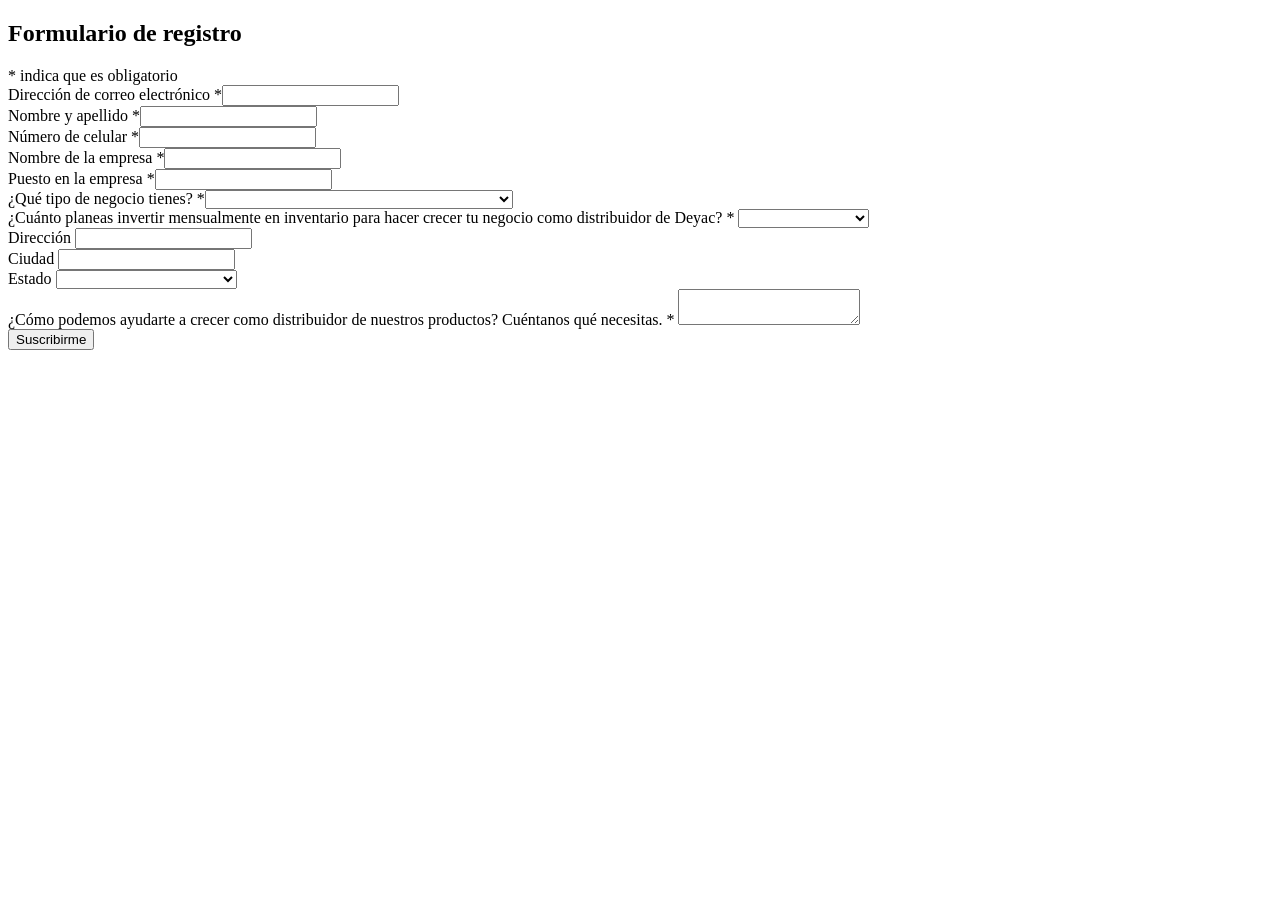
==== conviertete-en-distribuidor/index.html @ a411e9cc "Se crea frontEnd y BackEnd para envio de datos" ====
<!DOCTYPE html>
<html lang="es">
<head>
  <meta charset="UTF-8" />
  <meta name="viewport" content="width=device-width, initial-scale=1.0" />

  <!-- Title  -->
  <title>Conviértete en Distribuidor Oficial de Radiadores Deyac</title>
  <!-- Descripción -->
  <meta name="description" content="Únete a la red de distribuidores Deyac y ofrece sistemas de enfriamiento con 12 meses de garantía. Aumenta tus ventas con beneficios exclusivos." />
  <!-- Favicon -->
  <link rel="icon" type="image/webp" href="/assets/images/favicon.webp" />
  <!-- Estilos base -->
  <link rel="stylesheet" href="/assets/styles/main.css" />
  <!-- Scripts locales -->
  <script src="/assets/scripts/formulario-distribuidor.js" defer></script>

  <!-- Google Recaptcha -->
  <script src="https://www.google.com/recaptcha/api.js?render=6Lf6IYsqAAAAAJhaDoHJjVmT7EBejRMo8XHP0ja3"></script>

  <link rel="preload" as="image" href="/assets/images/bannergracias.webp" fetchpriority="high" type="image/webp">


<!-- Meta Pixel Code -->
<script>
!function(f,b,e,v,n,t,s)
{if(f.fbq)return;n=f.fbq=function(){n.callMethod?
n.callMethod.apply(n,arguments):n.queue.push(arguments)};
if(!f._fbq)f._fbq=n;n.push=n;n.loaded=!0;n.version='2.0';
n.queue=[];t=b.createElement(e);t.async=!0;
t.src=v;s=b.getElementsByTagName(e)[0];
s.parentNode.insertBefore(t,s)}(window, document,'script',
'https://connect.facebook.net/en_US/fbevents.js');
fbq('init', '1395036288381006');
fbq('track', 'PageView');
</script>
<noscript><img height="1" width="1" style="display:none"
src="https://www.facebook.com/tr?id=1395036288381006&ev=PageView&noscript=1"
/></noscript>
<!-- End Meta Pixel Code -->


<!-- Google tag (gtag.js) -->
<script async src="https://www.googletagmanager.com/gtag/js?id=AW-817114673"></script>
<script>
window.dataLayer = window.dataLayer || [];
function gtag(){dataLayer.push(arguments);}
gtag('js', new Date());

gtag('config', 'AW-817114673');
</script>

<!-- Google tag (gtag.js) -->
<script async src="https://www.googletagmanager.com/gtag/js?id=AW-817114673"></script>
<script>
window.dataLayer = window.dataLayer || [];
function gtag(){dataLayer.push(arguments);}
gtag('js', new Date());

gtag('config', 'AW-817114673');
</script>

<!-- Google tag (gtag.js) -->
<script async src="https://www.googletagmanager.com/gtag/js?id=G-F49J8C7X98"></script>
<script>
window.dataLayer = window.dataLayer || [];
function gtag(){dataLayer.push(arguments);}
gtag('js', new Date());

gtag('config', 'G-F49J8C7X98');
</script>

<!-- Google Tag Manager -->
<script>(function(w,d,s,l,i){w[l]=w[l]||[];w[l].push({'gtm.start':
new Date().getTime(),event:'gtm.js'});var f=d.getElementsByTagName(s)[0],
j=d.createElement(s),dl=l!='dataLayer'?'&l='+l:'';j.async=true;j.src=
'https://www.googletagmanager.com/gtm.js?id='+i+dl;f.parentNode.insertBefore(j,f);
})(window,document,'script','dataLayer','GTM-WQMPH73D');</script>
<!-- End Google Tag Manager -->


<!-- Google Tag Manager -->
<script>(function(w,d,s,l,i){w[l]=w[l]||[];w[l].push({'gtm.start':
new Date().getTime(),event:'gtm.js'});var f=d.getElementsByTagName(s)[0],
j=d.createElement(s),dl=l!='dataLayer'?'&l='+l:'';j.async=true;j.src=
'https://www.googletagmanager.com/gtm.js?id='+i+dl;f.parentNode.insertBefore(j,f);
})(window,document,'script','dataLayer','GTM-PV5LPGTD');</script>
<!-- End Google Tag Manager -->
</head>

<!-- Versón index.html -->
  <header id="header-container"></header>
  <main id="main-content">

    <section id="distribuidorOficial">
    </section>
    <section id="aprovechaBeneficios">
      <aside id="exclusivos"></aside>
      <article id="formulario">

<div id="mc_embed_shell">
<div id="mc_embed_signup">
    <form action="https://deyac.us14.list-manage.com/subscribe/post?u=9534a6efd315bd626253692ec&id=02f9c801cb&f_id=001e8de0f0" method="post" id="mc-embedded-subscribe-form" name="mc-embedded-subscribe-form" class="validate" target="_self" novalidate="">
        <div id="mc_embed_signup_scroll"><h2>Formulario de registro</h2>
            <div class="indicates-required"><span class="asterisk">*</span> indica que es obligatorio</div>
          <div class="mc-field-group mitad"><label for="mce-EMAIL">Dirección de correo electrónico <span class="asterisk">*</span></label><input type="email" name="EMAIL" class="required email" id="mce-EMAIL" required="" value=""></div>
          <div class="mc-field-group mitad"><label for="mce-FNAME">Nombre y apellido <span class="asterisk">*</span></label><input type="text" name="FNAME" class="required text" id="mce-FNAME" required="" value=""></div>
          <div class="mc-field-group mitad"><label for="mce-PHONE">Número de celular <span class="asterisk">*</span></label><input type="text" name="PHONE" class="REQ_CSS" id="mce-PHONE" value=""></div>
<div class="mc-field-group mitad"><label for="mce-EMPRESA">Nombre de la empresa <span class="asterisk">*</span></label><input type="text" name="EMPRESA" class="required text" id="mce-EMPRESA" required="" value=""></div>
<div class="mc-field-group"><label for="mce-PUESTOEMPR">Puesto en la empresa <span class="asterisk">*</span></label><input type="text" name="PUESTOEMPR" class="required text" id="mce-PUESTOEMPR" required="" value=""></div>
          <div class="mc-field-group"><label for="mce-TIPONEGDIS">¿Qué tipo de negocio tienes? <span class="asterisk">*</span></label><select name="TIPONEGDIS" class="required" id="mce-TIPONEGDIS"><option value=""></option><option value="REFACCIONARIA">REFACCIONARIA</option><option value="TALLER ESPECIALIZADO EN ENFRIAMIENTO">TALLER ESPECIALIZADO EN ENFRIAMIENTO</option><option value="TALLER DE AIRE ACONDICIONADO">TALLER DE AIRE ACONDICIONADO</option><option value="FLOTILLAS">FLOTILLAS</option><option value="TRANSPORTISTA">TRANSPORTISTA</option><option value="GANADERÍA">GANADERÍA</option><option value="AGRICULTURA">AGRICULTURA</option></select></div>
<div class="mc-field-group"><label for="mce-INVERTIR">¿Cuánto planeas invertir mensualmente en inventario para hacer crecer tu negocio como distribuidor de Deyac? <span class="asterisk">*</span></label>
<select name="INVERTIR" class="required" id="mce-INVERTIR">
<option value=""></option>
<option value="$25,000-$50,000">$25,000-$50,000</option>
<option value="$50,000-$75,000">$50,000-$75,000</option>
<option value="$75,000- 100,000">$75,000-$100,000</option>
</select>
</div>
<div class="mc-field-group"><label for="mce-DIRECCION">Dirección </label><input type="text" name="DIRECCION" class=" text" id="mce-DIRECCION" value=""></div>
<div class="mc-field-group mitad"><label for="mce-CIUDAD">Ciudad </label><input type="text" name="CIUDAD" class=" text" id="mce-CIUDAD" value=""></div>
          <div class="mc-field-group mitad"><label for="mce-ESTADO">Estado </label><select name="ESTADO" class="" id="mce-ESTADO"><option value=""></option><option value="Aguascalientes">Aguascalientes</option><option value="Baja California">Baja California</option><option value="Baja California Sur">Baja California Sur</option><option value="Campeche">Campeche</option><option value="Chiapas">Chiapas</option><option value="Chihuahua">Chihuahua</option><option value="Ciudad de México (CDMX)">Ciudad de México (CDMX)</option><option value="Coahuila">Coahuila</option><option value="Colima">Colima</option><option value="Durango">Durango</option><option value="Guanajuato">Guanajuato</option><option value="Guerrero">Guerrero</option><option value="Hidalgo">Hidalgo</option><option value="Jalisco">Jalisco</option><option value="Estado de México">Estado de México</option><option value="Michoacán">Michoacán</option><option value="Morelos">Morelos</option><option value="Nayarit">Nayarit</option><option value="Nuevo León">Nuevo León</option><option value="Oaxaca">Oaxaca</option><option value="Puebla">Puebla</option><option value="Querétaro">Querétaro</option><option value="Quintana Roo">Quintana Roo</option><option value="San Luis Potosí">San Luis Potosí</option><option value="Sinaloa">Sinaloa</option><option value="Sonora">Sonora</option><option value="Tabasco">Tabasco</option><option value="Tamaulipas">Tamaulipas</option><option value="Tlaxcala">Tlaxcala</option><option value="Veracruz">Veracruz</option><option value="Yucatán">Yucatán</option><option value="Zacatecas">Zacatecas</option></select></div>          
<div class="mc-field-group">
<label for="mce-GIRO">¿Cómo podemos ayudarte a crecer como distribuidor de nuestros productos? Cuéntanos qué necesitas. <span class="asterisk">*</span></label>
<textarea type="text" name="GIRO" class="required text" id="mce-GIRO" required="" value="">
</textarea>
</div>
<div hidden=""><input type="hidden" name="tags" value="8101822"></div>
        <div id="mce-responses" class="clear">
            <div class="response" id="mce-error-response" style="display: none;"></div>
            <div class="response" id="mce-success-response" style="display: none;"></div>
        </div>
        
        <div aria-hidden="true" style="position: absolute; left: -5000px;"><input type="text" name="b_9534a6efd315bd626253692ec_02f9c801cb" tabindex="-1" value=""></div>

          <div class="clear foot">
            <!-- <input type="submit" name="subscribe" id="mc-embedded-subscribe" class="button g-recaptcha" value="Suscribir"  data-sitekey="6Lf6IYsqAAAAAJhaDoHJjVmT7EBejRMo8XHP0ja3" 
            data-callback='onSubmit'
            data-action='submit'> -->

          <!-- Botón de envío SIN g-recaptcha, siguiendo las reglas del primer HTML --> 
            <input type="submit" id="mc-embedded-subscribe" class="button" value="Suscribirme" /> 
          <!-- Slot para el badge de reCAPTCHA v3 -->
            <div id="recaptcha-badge-slot" aria-hidden="true"></div>


          </div>

    </div>
</form>
</div>
</div>

      </article>
    </section>
    <section id="beneficiosDistribuidor"></section>
    <section id="porqueElegirnos" class="BGAzulFuerte"></section>
    <section id="nuevosProductos"></section>

  </main>
  <footer id="footer-container"></footer>

<script defer>
  // Función para cargar un componente en un contenedor por ID
  async function loadComponent(id, file) {
    try {
      const res = await fetch(file);
      if (!res.ok) throw new Error(`HTTP ${res.status}`);
      const html = await res.text();
      document.getElementById(id).innerHTML = html;
      console.log(`✅ ${file} cargado correctamente en #${id}`);
    } catch (err) {
      console.error(`❌ Error cargando ${file} en #${id}:`, err);
    }
  }

  // Función para cargar múltiples componentes en un mismo contenedor
  async function loadMultipleComponents(containerId, files) {
    const container = document.getElementById(containerId);
    for (const file of files) {
      try {
        const res = await fetch(file);
        if (!res.ok) throw new Error(`HTTP ${res.status}`);
        const html = await res.text();
        container.insertAdjacentHTML('beforeend', html);
        console.log(`✅ ${file} insertado en #${containerId}`);
      } catch (err) {
        console.error(`❌ Error cargando ${file} en #${containerId}:`, err);
      }
    }
  }

  // Carga prioritaria en orden secuencial
  (async () => {
    await loadComponent('header-container', '/components/headerDistribuidores.html');
    await loadComponent('distribuidorOficial', '/components/distribuidorOficial.html');

    // Resto de componentes cargados en paralelo (no críticos)
    loadComponent('exclusivos', '/components/exclusivos.html');
    loadComponent('beneficiosDistribuidor', '/components/beneficiosDistribuidor.html');
    loadComponent('porqueElegirnos', '/components/porqueElegirnos.html');
    loadComponent('nuevosProductos', '/components/nuevosProductos.html');
    loadComponent('footer-container', '/components/footerDistribuidores.html');
  })();
</script>


</body>
</html>
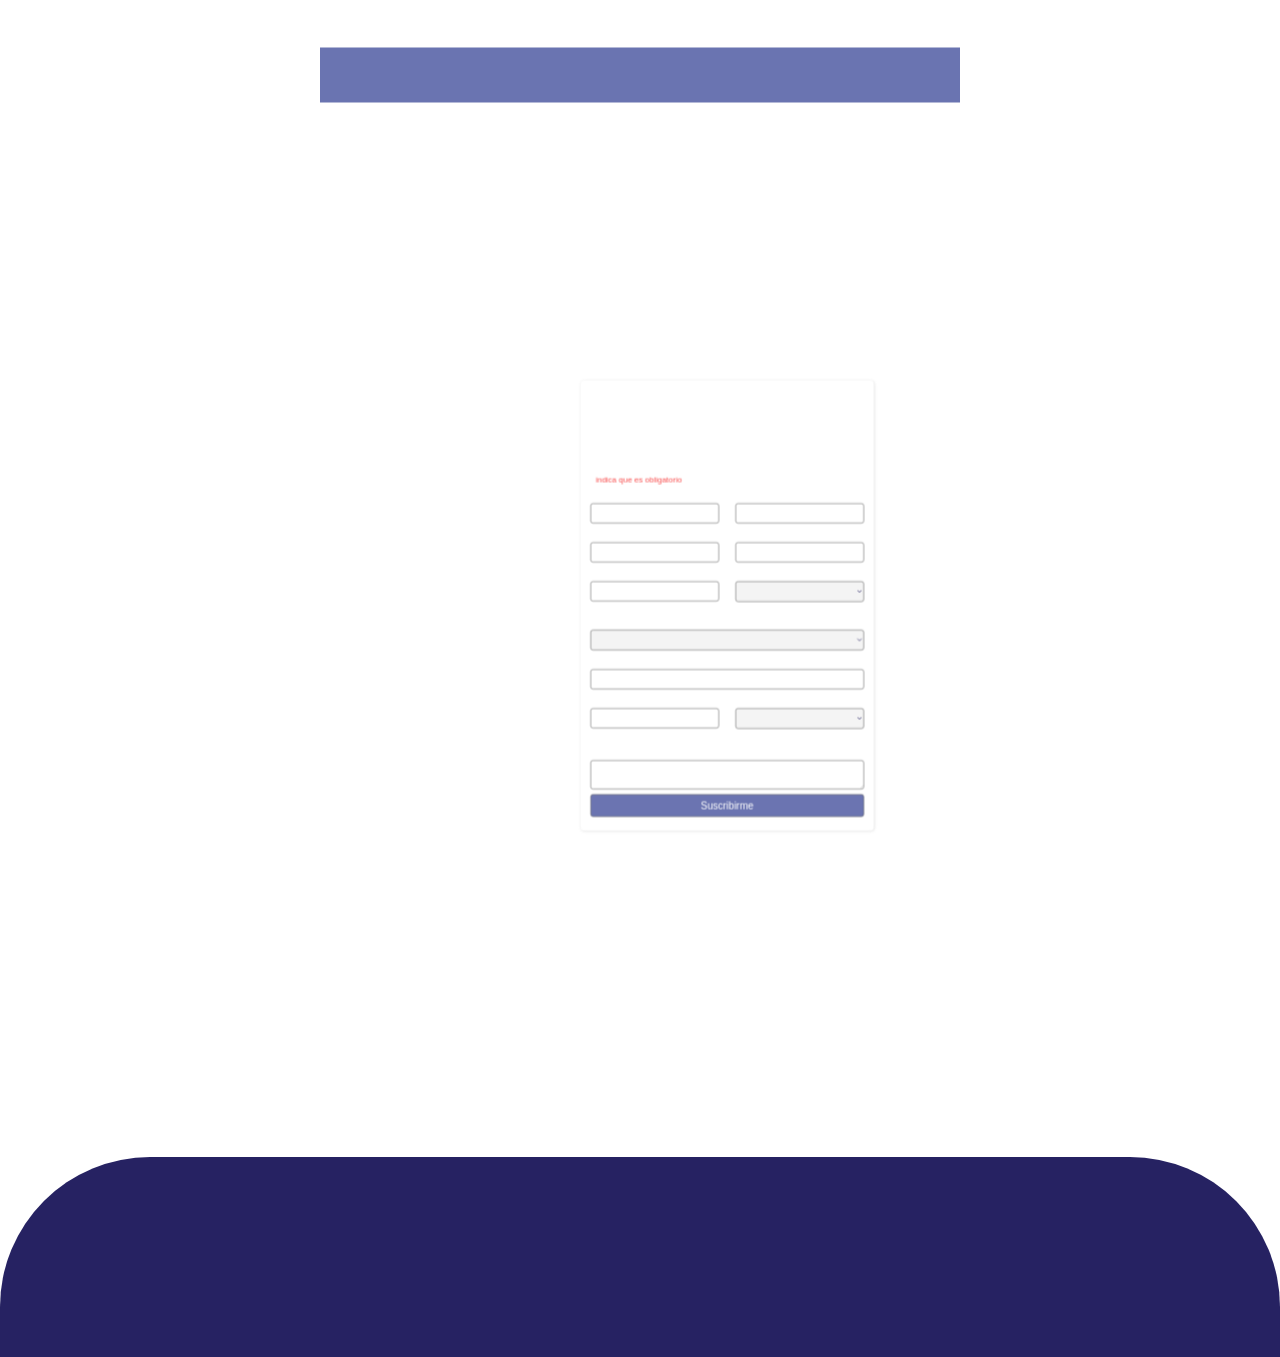
==== commit 18af62da: "Se agrega últimos detalles de scripts para dar seguimiento, se ejecutarán pruebas técnicas para vali" ====
--- a/conviertete-en-distribuidor/index.html
+++ b/conviertete-en-distribuidor/index.html
@@ -51,16 +51,6 @@
 </script>
 
 <!-- Google tag (gtag.js) -->
-<script async src="https://www.googletagmanager.com/gtag/js?id=AW-817114673"></script>
-<script>
-window.dataLayer = window.dataLayer || [];
-function gtag(){dataLayer.push(arguments);}
-gtag('js', new Date());
-
-gtag('config', 'AW-817114673');
-</script>
-
-<!-- Google tag (gtag.js) -->
 <script async src="https://www.googletagmanager.com/gtag/js?id=G-F49J8C7X98"></script>
 <script>
 window.dataLayer = window.dataLayer || [];
@@ -89,6 +79,16 @@
 </head>
 
 <!-- Versón index.html -->
+<body>
+  <!-- Google Tag Manager (noscript) -->
+<noscript><iframe src="https://www.googletagmanager.com/ns.html?id=GTM-WQMPH73D"
+height="0" width="0" style="display:none;visibility:hidden"></iframe></noscript>
+<!-- End Google Tag Manager (noscript) -->
+<!-- Google Tag Manager (noscript) -->
+<noscript><iframe src="https://www.googletagmanager.com/ns.html?id=GTM-PV5LPGTD"
+height="0" width="0" style="display:none;visibility:hidden"></iframe></noscript>
+<!-- End Google Tag Manager (noscript) -->
+ 
   <header id="header-container"></header>
   <main id="main-content">
 
@@ -117,9 +117,15 @@
 <option value="$75,000- 100,000">$75,000-$100,000</option>
 </select>
 </div>
-<div class="mc-field-group"><label for="mce-DIRECCION">Dirección </label><input type="text" name="DIRECCION" class=" text" id="mce-DIRECCION" value=""></div>
-<div class="mc-field-group mitad"><label for="mce-CIUDAD">Ciudad </label><input type="text" name="CIUDAD" class=" text" id="mce-CIUDAD" value=""></div>
-          <div class="mc-field-group mitad"><label for="mce-ESTADO">Estado </label><select name="ESTADO" class="" id="mce-ESTADO"><option value=""></option><option value="Aguascalientes">Aguascalientes</option><option value="Baja California">Baja California</option><option value="Baja California Sur">Baja California Sur</option><option value="Campeche">Campeche</option><option value="Chiapas">Chiapas</option><option value="Chihuahua">Chihuahua</option><option value="Ciudad de México (CDMX)">Ciudad de México (CDMX)</option><option value="Coahuila">Coahuila</option><option value="Colima">Colima</option><option value="Durango">Durango</option><option value="Guanajuato">Guanajuato</option><option value="Guerrero">Guerrero</option><option value="Hidalgo">Hidalgo</option><option value="Jalisco">Jalisco</option><option value="Estado de México">Estado de México</option><option value="Michoacán">Michoacán</option><option value="Morelos">Morelos</option><option value="Nayarit">Nayarit</option><option value="Nuevo León">Nuevo León</option><option value="Oaxaca">Oaxaca</option><option value="Puebla">Puebla</option><option value="Querétaro">Querétaro</option><option value="Quintana Roo">Quintana Roo</option><option value="San Luis Potosí">San Luis Potosí</option><option value="Sinaloa">Sinaloa</option><option value="Sonora">Sonora</option><option value="Tabasco">Tabasco</option><option value="Tamaulipas">Tamaulipas</option><option value="Tlaxcala">Tlaxcala</option><option value="Veracruz">Veracruz</option><option value="Yucatán">Yucatán</option><option value="Zacatecas">Zacatecas</option></select></div>          
+
+<div class="mc-field-group">
+  <label for="mce-DIRECCION">Dirección <span class="asterisk">*</span></label>
+  <input type="text" name="DIRECCION" class=" text" id="mce-DIRECCION" value=""></div>
+
+<div class="mc-field-group mitad"><label for="mce-CIUDAD">Ciudad <span class="asterisk">*</span></label>
+  <input type="text" name="CIUDAD" class=" text" id="mce-CIUDAD" value=""></div>
+
+          <div class="mc-field-group mitad"><label for="mce-ESTADO">Estado <span class="asterisk">*</span></label><select name="ESTADO" class="" id="mce-ESTADO"><option value=""></option><option value="Aguascalientes">Aguascalientes</option><option value="Baja California">Baja California</option><option value="Baja California Sur">Baja California Sur</option><option value="Campeche">Campeche</option><option value="Chiapas">Chiapas</option><option value="Chihuahua">Chihuahua</option><option value="Ciudad de México (CDMX)">Ciudad de México (CDMX)</option><option value="Coahuila">Coahuila</option><option value="Colima">Colima</option><option value="Durango">Durango</option><option value="Guanajuato">Guanajuato</option><option value="Guerrero">Guerrero</option><option value="Hidalgo">Hidalgo</option><option value="Jalisco">Jalisco</option><option value="Estado de México">Estado de México</option><option value="Michoacán">Michoacán</option><option value="Morelos">Morelos</option><option value="Nayarit">Nayarit</option><option value="Nuevo León">Nuevo León</option><option value="Oaxaca">Oaxaca</option><option value="Puebla">Puebla</option><option value="Querétaro">Querétaro</option><option value="Quintana Roo">Quintana Roo</option><option value="San Luis Potosí">San Luis Potosí</option><option value="Sinaloa">Sinaloa</option><option value="Sonora">Sonora</option><option value="Tabasco">Tabasco</option><option value="Tamaulipas">Tamaulipas</option><option value="Tlaxcala">Tlaxcala</option><option value="Veracruz">Veracruz</option><option value="Yucatán">Yucatán</option><option value="Zacatecas">Zacatecas</option></select></div>          
 <div class="mc-field-group">
 <label for="mce-GIRO">¿Cómo podemos ayudarte a crecer como distribuidor de nuestros productos? Cuéntanos qué necesitas. <span class="asterisk">*</span></label>
 <textarea type="text" name="GIRO" class="required text" id="mce-GIRO" required="" value="">
@@ -204,6 +210,7 @@
   })();
 </script>
 
+<script type="text/javascript"> _linkedin_partner_id = "6596068"; window._linkedin_data_partner_ids = window._linkedin_data_partner_ids || []; window._linkedin_data_partner_ids.push(_linkedin_partner_id); </script><script type="text/javascript"> (function(l) { if (!l){window.lintrk = function(a,b){window.lintrk.q.push([a,b])}; window.lintrk.q=[]} var s = document.getElementsByTagName("script")[0]; var b = document.createElement("script"); b.type = "text/javascript";b.async = true; b.src = "https://snap.licdn.com/li.lms-analytics/insight.min.js"; s.parentNode.insertBefore(b, s);})(window.lintrk); </script> <noscript> <img height="1" width="1" style="display:none;" alt="" src="https://px.ads.linkedin.com/collect/?pid=6596068&fmt=gif" /> </noscript>
 
 </body>
 </html>
--- a/assets/styles/main.css
+++ b/assets/styles/main.css
@@ -0,0 +1,1279 @@
+/* CSS PERSONALIZADO */
+
+footer a{color:white;display: block;}
+header nav {justify-content: center;align-items: center;margin: 15px 30px;position: relative;gap: 15px;}
+footer h4, footer h3 {margin: 20px 0px;}
+footer small {display: block;padding: 10px;text-align: center;}
+footer nav {align-items: center;justify-content: space-around;padding: 15px;}
+footer .redesSociales ul {display: flex;align-items: center;justify-content: center;}
+#convierteteDistribuidor {background-image: url(/assets/images/fondoDistribuidor.webp);max-width: 100%;}
+#negocioLejos{background-image: url(/assets/images/world.webp);max-width: 100%;background-repeat: no-repeat;    }
+#distribuidor {padding: 50px 0px 100px;}
+#distribuidor p:nth-of-type(2){margin: 45px 0px;max-width: 670px;}
+#respuestasTitulo{background-image: url(/assets/images/banner-faq.webp);}
+#distribuidorOficial{background-color: var(--azulBajo);}
+#porqueElegirnos{background-color: var(--azulFuerte);    border-top-left-radius: 150px;border-top-right-radius: 150px;}
+#thankyou, #distribuidorOficial{background-image: url(/assets/images/bannerGracias.webp);}
+#aprovechaBeneficios{background-image: url(/assets/images/banner-form-dist.webp);}
+#porqueElegirnos{
+  background-image: url("/assets/images/porqueElegirnos.webp");
+}
+#mc_embed_signup .clear{
+  width: 100%;
+}
+#mc_embed_signup .mc-field-group input{
+  border-radius: 5px!important;
+  border: 1px solid black!important;
+  width: auto!important;
+}
+.asterisk {
+    color: var(--rojoFuerte);
+}
+#mc_embed_signup .mc-field-group select{
+  width: auto!important;
+}
+#mc_embed_signup .mc-field-group  select#mce-INTERESADO {
+    width: 100%!important;
+}
+#aprovechaBeneficios #mc_embed_signup .mc-field-group {
+    display: flex;
+    flex-direction: column;
+}
+
+@media (max-width:767px){
+  #aprovechaBeneficios #mc_embed_signup .mc-field-group {
+      width: 100%!important;
+  }
+  #formulario {
+    width: 100%;
+}
+}
+
+
+#aprovechaBeneficios .mc-field-group:has(#mce-INVERTIR), 
+#aprovechaBeneficios .mc-field-group:has(#mce-GIRO),
+#aprovechaBeneficios .mc-field-group:has(#mce-DIRECCION) {
+    width: 100%!important;
+}
+#mc_embed_signup .mc-field-group input, #mc_embed_signup .mc-field-group select {
+
+}
+#recaptcha-badge-slot {
+    display: flex;
+    justify-content: center;
+}
+#mc_embed_signup .button{
+  background-color: var(--azulBajo) !important;
+  width: 100% !important;
+  font-size: 20px !important;
+  padding: 10px !important;
+  height: auto !important;
+  margin: 10px 0px 0px !important;
+  cursor: pointer;
+  color: white;
+}
+#mc_embed_signup{
+  background: transparent!important;
+  width: 100%;
+}
+#mc_embed_signup h2, #mc_embed_signup .indicates-required {
+  width: 100%;
+}
+#aprovechaBeneficios #mc_embed_signup .mensaje.mc-field-group {
+    width: 100%;
+}
+#mc_embed_signup_scroll {
+  display: flex;
+  flex-wrap: wrap;
+  justify-content: space-between;
+}
+@media (min-width:768px){
+  #formulario {
+    max-width: 50%;
+  }
+  #aprovechaBeneficios #mc_embed_signup .mc-field-group{
+    width: 47%;
+  }
+}
+#convierteteDistribuidor, #respuestasTitulo, #thankyou, #distribuidorOficial, #aprovechaBeneficios, #porqueElegirnos
+{background-position: center;background-size: cover;background-repeat: no-repeat;}
+#distribuidor h1{font-weight: 800;}
+#distribuidor a.btn{font-size: 24px;font-weight: 700;margin-top: 90px;padding-left: 20px;padding-right: 20px;}
+#formulario p.CBlanco{font-size: 22px;}
+#formulario h2.CBlanco{font-weight: 800;}
+#lideraMercado > figure > img {width: clamp(350px, 45vw, 816px);height: fit-content;}
+#lideraMercado > figure > figcaption {display: flex;flex-direction: column;gap: 18px;}
+#lideraMercado > figure > figcaption > figure {display: flex;gap: 15px;align-items: center;justify-content: center;}
+#lideraMercado img.CRojoFuerte {border: 1px solid;object-fit: contain;padding: 8px;border-radius: 50%;}
+#lideraMercado figure.displayFlex {align-items: center;justify-content: space-between;}
+#lideraMercado h2 {font-weight: 800;}
+#lideraMercado{max-width: 100%;}
+#negocioLejos h2{font-weight: 800;margin-bottom: 20px;}
+#gamaCompleta h2{font-weight: 800;margin-bottom: 20px;}
+#adaptadoNecesidades h2{font-weight: 800;margin-bottom: 60px;}
+#adaptadoNecesidades h3{font-weight: 900;font-size: 180px;}
+#adaptadoNecesidades h4{font-size: 26px;}
+#adaptadoNecesidades p{font-size: 18px;}
+#adaptadoNecesidades{padding: 100px 25px;}
+#adaptadoNecesidades {max-width: 100%;}
+#adaptadoNecesidades h4, #adaptadoNecesidades p{text-align: center;width: fit-content;}
+#adaptadoNecesidades span, #adaptadoNecesidades h3{width: fit-content;display: block;}
+#adaptadoNecesidades article {display: flex;align-items: baseline;justify-content: space-between;}
+#adaptadoNecesidades article div {display: flex;align-items: center;}
+#adaptadoNecesidades article span
+{height: 250px;display: flex;flex-direction: column;align-items: center;justify-content: space-evenly;margin: 0px 25px;}
+#adaptadoNecesidades h3 {line-height: 1em;position: relative;}
+#respuestasTitulo h2{font-weight: 900;}
+#faqs {display: flex;flex-direction: column;gap: 20px;}
+#faqs summary {padding: 10px;background-color: var(--azulBajo);color: white;border-radius: 6px;cursor: pointer;}
+#faqs summary ~ * {background: var(--azulAlert2);padding: 20px;filter: drop-shadow(2px 4px 6px lightgray);}
+#faqs span {font-weight: 700;font-size: 22px;}
+#faqs li, #faqs p {font-size: 18px;}
+#carruselProductos {margin-top: 48px;}
+#carruselProductos div {display: flex;gap: 20px;align-items: center;}
+#carruselProductos img{flex: 1;object-fit: contain;max-height: 150px;transition: all 0.3s ease;}
+#carruselProductos:hover img:not(:hover) {flex: none;filter: grayscale(100%) brightness(0.7) blur(1px);width: 15%;max-height: 100%;}
+#carruselProductos img:hover {flex: none;max-height: 100%;width: 25%;}
+#carruselProductos:has(img:nth-child(3):hover) img:not(:nth-child(3))
+{flex: none;filter: grayscale(100%) brightness(0.7) blur(1px);width: 10%;}
+
+#carruselProductos img:nth-child(3):hover {flex: none;max-height: 100%;width: 40%;}
+#thankyou img {position: absolute;bottom: 100px;filter: opacity(0.2);z-index: -2;}
+
+
+#distribuidorOficial h1 {
+  margin-bottom: 10px;
+  font-weight: 900;
+  letter-spacing: 1px;
+  margin-left: auto;
+  margin-right: auto;
+}
+
+#distribuidorOficial .info {
+  margin: 35px auto;
+  display: flex;
+  justify-content: space-evenly;
+  gap: 20px;
+  flex-wrap: wrap;
+}
+#distribuidorOficial .info p {
+    display: flex;
+    align-items: center;
+    gap: 10px;
+}
+
+#distribuidorOficial .principal {
+  margin-top: 35px;
+  margin-bottom: 35px;
+}
+#distribuidorOficial a.btn, #porqueElegirnos a.btn {
+    margin: auto;
+    display: block;
+    font-weight: 700;
+    width: 320px;
+    border-radius: 10px;
+    position: relative;
+}
+#distribuidorOficial {
+    padding: 55px 25px;
+    max-width: 100%;
+    position: relative;
+    overflow: hidden;
+}
+#distribuidorOficial a.btn::after, #porqueElegirnos a.btn::after {
+    position: absolute;
+    content: "❮";
+    right: 25px;
+}
+#distribuidorOficial a.btn::before, #porqueElegirnos a.btn::before {
+    position: absolute;
+    content: "❯";
+    left: 25px;
+}
+
+#distribuidorOficial a.btn::after, #porqueElegirnos a.btn::after, #distribuidorOficial a.btn::before, #porqueElegirnos a.btn::before{
+    top: 50%;
+    transform: translate(0px,-50%);
+    font-size: 1.5em;
+    line-height: 1em;
+}
+#distribuidorOficial a.btn, #porqueElegirnos a.btn{
+    font-size: 25px;
+}
+
+#distribuidorOficial .info p::before{
+    content: "✔";
+    color: white;
+}
+#distribuidorOficial img {
+  margin: auto;
+  display: block;
+}
+#distribuidorOficial img.izquierda {
+    left: -20%;
+    top: 20%;
+  }
+  #distribuidorOficial img.derecha {
+    right: -20%;
+    top: 10%;
+}
+#distribuidorOficial img.derecha, #distribuidorOficial img.izquierda{
+  position: absolute;
+  filter: opacity(0.2);
+  z-index: -1;
+}
+
+#aprovechaBeneficios p{
+  margin-bottom: 25px;
+}
+#aprovechaBeneficios h2{
+  margin-top: 20px;
+  text-align: center;
+  color: var(--azulBajo);
+}
+
+#exclusivos h2{
+  color: white;
+}
+
+.indicates-required {
+    color: var(--rojoFuerte);
+}
+
+#aprovechaBeneficios{
+  display: flex;
+  max-width: 100%;
+  align-items: center;
+}
+#beneficiosDistribuidor h2{font-weight: 900;letter-spacing: 1px}
+#beneficiosDistribuidor h3{font-weight: 400;}
+
+
+#beneficiosDistribuidor aside{
+  max-width: 575px;
+}
+#beneficiosDistribuidor article{
+  margin-top: 40px;
+  display: flex;
+  flex-direction: column;
+  gap: 40px;
+}
+#beneficiosDistribuidor figure {
+    display: flex;
+    align-items: center;
+    justify-content: space-between;
+    gap: 40px;
+}
+
+
+#beneficiosDistribuidor {
+    display: flex;
+    gap: 20px;
+    margin: 48px;
+    max-width: 100%;
+    justify-content: center;
+    align-items: center;
+}
+
+#porqueElegirnos .textos div h2{
+  font-size: 108px;
+  line-height: 1em;
+}
+#porqueElegirnos .textos div h2.amplio{
+  font-size: 74px;
+}
+
+#porqueElegirnos .textos p{
+  font-size: 24px;
+  max-width: 250px;
+}
+
+#porqueElegirnos .textos > h2{
+  font-weight: 900;
+  letter-spacing: 1px;
+}
+
+
+#porqueElegirnos {
+  padding: 200px 0px 0px;
+  display: flex;
+  overflow: hidden;
+  max-width: 100%;
+  justify-content: space-between;
+}
+
+#porqueElegirnos hr{
+  margin: 30px auto;
+  width: 90%;
+  height: 5px;
+  border: 0px;
+}
+#porqueElegirnos .imagenes {
+    position: relative;
+}
+#porqueElegirnos .logo {
+        position: absolute;
+        top: -180px;
+        z-index: -1;
+        filter: brightness(0.5) opacity(0.8);
+    }
+#porqueElegirnos .textos div{
+  display: flex;
+  align-items: center;
+  gap: 40px;
+}
+#porqueElegirnos a.btn{
+  margin-top: 30px;
+}
+#nuevosProductos .titulos h2.CAzulBajo {
+  font-size: 28px;
+  font-weight: 400;
+}
+#nuevosProductos .titulos h2.CRojoFuerte {
+  font-weight: 700;
+}
+.productosNuevos {
+    display: flex;
+    gap: 15px;
+    padding: 20px 20px 90px;
+    justify-content: center;
+    height: 100%;
+    flex-wrap: wrap;
+}
+.productosNuevos .card {
+    width: 190px;
+    display: flex;
+    flex-direction: column;
+    justify-content: space-between;
+    padding: 30px 15px;
+    border-radius: 10px;
+    border-bottom: 1px solid lightgray;
+    border-left: 1px solid lightgray;
+    gap: 10px;
+}
+.productosNuevos .card img {
+    object-fit: contain;
+}
+#nuevosProductos .titulos {
+  margin-top: 50px;
+}
+#nuevosProductos .card p{
+  font-weight: 700;
+}
+.productosNuevos h3.BGRojoFuerte {
+  width: fit-content;
+  margin: auto;
+  padding: 2px 15px;
+  position: relative;
+}
+.productosNuevos h3.BGRojoFuerte::after, .productosNuevos h3.BGRojoFuerte::before {
+  content: "";
+  position: absolute;
+  z-index: -1;
+  background-color: white;
+  height: 24px;
+  width: 12px;
+  top: -1px;
+}
+
+.productosNuevos h3.BGRojoFuerte::after {
+  right: -1px;
+  border-top-left-radius: 15px;
+  border-bottom-left-radius: 15px;
+}
+
+.productosNuevos h3.BGRojoFuerte::before {
+  left: -1px;
+  border-top-right-radius: 15px;
+  border-bottom-right-radius: 15px;
+}
+
+
+
+@media (min-width:1200px){
+    #aprovechaBeneficios{
+      padding: 25px 25px 25px 80px;
+      justify-content: space-around;
+    }
+    #distribuidorOficial img.derecha, #distribuidorOficial img.izquierda{width: 500px;}
+    #carruselProductos div {justify-content: center;}
+    #lideraMercado > figure > figcaption {max-width: 50%;}
+    #lideraMercado > figure > img{max-width: 50%;}
+    #lideraMercado p{max-width: 600px;}
+    #convierteteDistribuidor {padding: 100px 85px 20px;}
+    #thankyou img {width: 300px;left: 200px;}}
+    
+
+    #convierteteDistribuidor #formulario {
+        display: flex
+;
+        align-items: center;
+        justify-content: space-between;
+        width: 100%;
+        max-width: 100%;
+}
+
+#convierteteDistribuidor #formulario form .mc-field-group {
+    display: flex;
+    flex-direction: column;
+}
+#convierteteDistribuidor #formulario form .mensaje.mc-field-group,
+#convierteteDistribuidor #formulario form .mc-field-group.interesado {
+    width: 100%;
+}
+
+#convierteteDistribuidor #formulario form h2{
+  color: var(--azulBajo);
+  font-size: 30px;
+}
+#form-status, #form-status > *, #form-status span {
+    transform: none !important;
+    opacity: inherit !important;
+}
+@media (max-width:1200px){
+  #mc_embed_signup .mc-field-group input, #mc_embed_signup .mc-field-group select {
+    padding: 5px;
+}
+#mc_embed_signup .mc-field-group label{
+  padding-bottom: 0px;
+}
+  #distribuidorOficial a.btn, #porqueElegirnos a.btn{width: 250px!important;}
+    label {font-size: 13px;}
+    #mc_embed_signup_scroll{width: 100%;}
+    #aprovechaBeneficios{padding: 15px; flex-wrap: wrap;justify-content: center;}
+    #distribuidorOficial img.derecha, #distribuidorOficial img.izquierda{width: 200px;}
+    #thankyou img {width: 100px;left: 10px;}
+    #carruselProductos div {justify-content: flex-start;overflow: auto;}
+    #convierteteDistribuidor article {text-align: center;}
+    #convierteteDistribuidor {padding: 50px 20px 20px;}
+    #lideraMercado > figure > figcaption > figure {max-width: 90%;margin: auto;}
+    #lideraMercado > figure > figcaption {max-width: 100%;}
+    #lideraMercado > figure > img{max-width: 100%;}
+    #lideraMercado figure.displayFlex{flex-direction: column-reverse;}}
+
+@media (min-width:900px){
+  #distribuidorOficial img {
+      width: 850px;
+  }
+}
+@media (max-width:900px){
+  #distribuidorOficial img {
+      width: 350px;
+  }
+}
+@media (min-width:1024px){
+  #porqueElegirnos {
+  align-items: flex-end;}
+  #porqueElegirnos .logo{
+    width: 350px;
+    height: auto;
+  }
+  #porqueElegirnos .almacen{
+    width: 550px;
+    height: auto;
+  }
+    #beneficiosDistribuidor > img {width: 570px;}
+    #adaptadoNecesidades article div {width: 33%;}
+    #adaptadoNecesidades h3 {bottom: -47px;}}
+    
+@media (max-width:1100px){
+  #convierteteDistribuidor #formulario{
+    flex-direction: column;
+  }
+  #convierteteDistribuidor #formulario form {
+      width: fit-content;
+  }
+   #convierteteDistribuidor #formulario form .mc-field-group {
+    width: 100%;
+  }
+}
+
+@media (min-width:1100px){
+  #convierteteDistribuidor #formulario form {
+      width: 530px;
+  }
+ #convierteteDistribuidor #formulario form .mc-field-group {
+    width: 48%;
+  }
+}
+
+@media (max-width:1024px){
+  #porqueElegirnos {
+    flex-direction: column;
+    align-items: center;
+  }
+  #porqueElegirnos .imagenes{
+    display: flex;
+    justify-content: center;
+  }
+  #porqueElegirnos .logo{
+    width: 200px;
+    height: auto;
+  }
+  #porqueElegirnos .almacen{
+    width: 100%;
+    height: auto;
+  }
+    #aprovechaBeneficios{justify-content: center;}
+    #beneficiosDistribuidor{
+      flex-wrap: wrap;
+    }
+    #beneficiosDistribuidor > img {width: 350px;    margin: auto;
+    display: block;}
+    #adaptadoNecesidades article div {width: 100%;justify-content: space-between;}
+    #adaptadoNecesidades article {flex-direction: column;}}
+
+@media (min-width:768px){
+  #nuevosProductos .titulos h2.CRojoFuerte {
+    font-size: 50px;
+  }
+  #porqueElegirnos .textos{
+    margin: 0px 20px 80px 100px;
+  }
+  #porqueElegirnos .textos > h2{
+    font-size: 49px;
+  }
+#beneficiosDistribuidor h2{font-size: 62px;}
+#beneficiosDistribuidor h3{font-size: 28px;}
+  #aprovechaBeneficios p{
+    font-size: 22px;
+  }
+  #aprovechaBeneficios h2{
+    font-size: 65px;
+  }
+        #distribuidorOficial .info p::before{
+        font-size: 45px;
+    }
+    #distribuidorOficial h1 {
+    font-size: 50px;
+    max-width: 700px;
+  }
+
+  #distribuidorOficial .titulos p {
+    font-size: 23px;
+  }
+
+  #distribuidorOficial .titulos strong {
+    font-size: 24px;
+  }
+
+  #distribuidorOficial .principal strong {
+    font-size: 26px;
+  }
+
+  #distribuidorOficial .info strong {
+    font-size: 22px;
+  }
+    #tituloGracias {font-size: 100px;margin-bottom: 50px;}
+    #negocioLejos{padding: 160px 60px;}
+    #negocioLejos{background-position: right;background-size: 66%;}
+    #lideraMercado h2 {font-size: 52px;}
+    #formulario h2.CBlanco{font-size: 52px;}
+    #distribuidor p:nth-of-type(1){font-size: 28px;}
+    #distribuidor p:nth-of-type(2){font-size: 22px;}
+    #distribuidor strong{font-size: 24px;}
+    header nav a.btn {position: absolute;right: 0;}
+    #distribuidor h1{font-size: 40px;}
+    #lideraMercado h3 {font-size: 28px;}
+    #lideraMercado p, #lideraMercado strong{font-size: 20px;}
+    #negocioLejos h2{font-size: 52px;max-width: 373px;}
+    #negocioLejos p, #negocioLejos strong{font-size: 21px;}
+    #gamaCompleta h2{font-size: 52px;}
+    #gamaCompleta h3{font-size: 28px;}
+    #adaptadoNecesidades h2{font-size: 53px;}
+    #respuestasTitulo h2{font-size: 60px;max-width: 700px;}
+    #respuestasTitulo{padding: 175px 60px;}}
+
+@media (max-width:768px){
+  #nuevosProductos .titulos h2.CRojoFuerte {
+    font-size: 40px;
+  }
+  #porqueElegirnos .textos div{
+    margin-bottom: 40px;
+  }
+  #porqueElegirnos .textos{
+    margin: 55px auto 80px;
+    display: block;
+  }
+    #porqueElegirnos .textos > h2{
+    font-size: 38px;
+  }
+#beneficiosDistribuidor h2{font-size: 45px;}
+#beneficiosDistribuidor h3{font-size: 20px;}
+  #aprovechaBeneficios p{
+    font-size: 18px;
+  }
+  #aprovechaBeneficios h2{
+    font-size: 50px;
+  }
+    #distribuidorOficial .info p::before{
+        font-size: 25px;
+    }
+    #distribuidorOficial h1 {
+    font-size: 30px;
+  }
+
+  #distribuidorOficial .titulos p {
+    font-size: 18px;
+  }
+
+  #distribuidorOficial .titulos strong {
+    font-size: 18px;
+  }
+
+  #distribuidorOficial .principal strong {
+    font-size: 16px;
+  }
+
+  #distribuidorOficial .info strong {
+    font-size: 15px;
+  }
+    #tituloGracias {font-size: 50px; margin: 100px 0px;}
+    #faqs{ margin: 40px 20px;}
+    #respuestasTitulo{padding: 75px 10px;}
+    #respuestasTitulo h2{font-size: 22px;max-width: 250px;}
+    #adaptadoNecesidades h2{font-size: 22px;}
+    #gamaCompleta {padding: 20px;}
+    #gamaCompleta h2{font-size: 34px;}
+    #gamaCompleta h3{font-size: 22px;}
+    #negocioLejos{padding: 60px 30px 210px 30px;background-position: bottom;background-size: 100%;}
+    #negocioLejos h2{font-size: 25px;max-width: 100%;}
+    #negocioLejos p, #negocioLejos strong{font-size: 18px;}
+    #lideraMercado p, #lideraMercado strong{font-size: 15px;}
+    #lideraMercado h3 {font-size: 20px;}
+    #lideraMercado h2 {font-size: 40px;}
+    #formulario h2.CBlanco{font-size: 35px;}
+    #distribuidor a.btn{margin-left: auto;margin-right: auto;display: block;}
+    #distribuidor h1{font-size: 30px;}
+    #distribuidor p:nth-of-type(1){font-size: 28px;}
+    #distribuidor p:nth-of-type(2){font-size: 22px;}
+    #distribuidor strong{font-size: 24px;}}
+
+
+
+/* CSS MAIN */
+
+
+a.btn, button{
+    color: white;
+    background-color: var(--rojoFuerte);
+}
+
+a.btn:hover, button:hover{
+    background-color: white;
+    cursor: pointer;
+    color: var(--rojoFuerte);
+}
+
+a.btn.secundario, button.secundario{
+    background-color: var(--azulFuerte);
+    color: white;
+}
+a.btn.secundario:hover, button.secundario:hover{
+    border: 1px solid var(--azulFuerte);
+    background-color: white;
+    color: var(--azulFuerte);
+}
+
+button:disabled, button.secundario:disabled, button.secundario:disabled:hover, button:disabled:hover,
+a.deshabilitado, a.btn.deshabilitado.secundario, a.deshabilitado:hover, a.btn.secundario.deshabilitado:hover{
+    background-color: var(--gris);
+    color: var(--grisBajo);
+    border: none;
+}
+button:disabled, button.secundario:disabled, button.secundario:disabled:hover, button:disabled:hover,
+a.deshabilitado, a.btn.deshabilitado.secundario, a.deshabilitado:hover, a.btn.secundario.deshabilitado:hover, input:disabled, textarea:disabled, select:disabled, label.disabled{
+    cursor: no-drop;
+}
+label, input, textarea, select, option{
+    color: var(--azulFuerte);
+}
+input, textarea, select, #formulario details{
+    border-color: var(--negroFuerte);
+    border-radius: 5px;
+    border-width: 1px;
+    border-style: solid;
+}
+
+input:focus, textarea:focus, select:focus{
+    background-color: var(--azulAlert2);
+    outline-color: var(--azulAlert1);
+    border: 1px var(--azulAlert1);
+    outline-width: 1px;
+    outline-style: solid;
+}
+
+input:hover, textarea:hover, select:hover{
+    border: 1px var(--azulFuerte);
+    outline-color: var(--azulFuerte);
+    outline-width: 2px;
+    outline-style: solid;
+    transition: 0s;
+}
+input:disabled, textarea:disabled, select:disabled,
+input:disabled:hover, textarea:disabled:hover, select:disabled:hover{
+    background-color: var(--grisBajo);
+    outline-color: var(--gris);
+    border: 1px var(--gris);
+    color: var(--gris);
+    outline-width: 1px;
+    outline-style: solid;
+}
+label.disabled{
+    color: var(--gris);
+}
+
+::placeholder{
+    color:var(--gris)
+}
+
+.card {
+    background: white;
+    filter: drop-shadow(-4px 0px 21px var(--grisBajo));
+}
+.card:hover {
+    background: white;
+    filter: drop-shadow(4px 0px 4px var(--grisBajo));
+}
+form.enviado input:valid, form.enviado select:valid, form.enviado textarea:valid {
+    border: 2px solid var(--verdeFuerte);
+    background-color: var(--verdeBajo);
+}
+
+form.enviado input:invalid, form.enviado select:invalid, form.enviado textarea:invalid {
+    border: 2px solid var(--rojoFuerte);
+    background-color: var(--rojoBajo);
+}
+
+/*   OK OK OK OK OK OK OK OK OK OK OK OK OK   */
+
+
+
+
+
+section{
+    max-width: 1440px;
+}
+
+
+/* 🎨 ROJO */
+.BGRojoFuerte { background-color: var(--rojoFuerte); }
+.BGRojoBajo { background-color: var(--rojoBajo); }
+.CRojoFuerte { color: var(--rojoFuerte); }
+.CRojoBajo { color: var(--rojoBajo); }
+
+/* 🎨 AZUL */
+.BGAzulFuerte { background-color: var(--azulFuerte); }
+.BGAzulBajo { background-color: var(--azulBajo); }
+.CAzulFuerte { color: var(--azulFuerte); }
+.CAzulBajo { color: var(--azulBajo); }
+
+/* 🎨 GRIS */
+.BGGris { background-color: var(--gris); }
+.BGGrisBajo { background-color: var(--grisBajo); }
+.CGris { color: var(--gris); }
+.CGrisBajo { color: var(--grisBajo); }
+
+/* 🎨 NEGRO */
+.BGNegroFuerte { background-color: var(--negroFuerte); }
+.BGNegroBajo { background-color: var(--negroBajo); }
+.CNegroFuerte { color: var(--negroFuerte); }
+.CNegroBajo { color: var(--negroBajo); }
+
+/* 🎨 AZUL ALERTA */
+.BGAzulAlert1 { background-color: var(--azulAlert1); }
+.BGAzulAlert2 { background-color: var(--azulAlert2); }
+.CAzulAlert1 { color: var(--azulAlert1); }
+.CAzulAlert2 { color: var(--azulAlert2); }
+
+/* 🎨 VERDE */
+.BGVerdeFuerte { background-color: var(--verdeFuerte); }
+.BGVerdeBajo { background-color: var(--verdeBajo); }
+.CVerdeFuerte { color: var(--verdeFuerte); }
+.CVerdeBajo { color: var(--verdeBajo); }
+
+/* 🎨 AMARILLO */
+.BGAmarilloFuerte { background-color: var(--amarilloFuerte); }
+.BGAmarilloBajo { background-color: var(--amarilloBajo); }
+.CAmarilloFuerte { color: var(--amarilloFuerte); }
+.CAmarilloBajo { color: var(--amarilloBajo); }
+
+/* 🎨 NARANJA */
+.BGNaranjaFuerte { background-color: var(--naranjaFuerte); }
+.BGNaranjaBajo { background-color: var(--naranjaBajo); }
+.CNaranjaFuerte { color: var(--naranjaFuerte); }
+.CNaranjaBajo { color: var(--naranjaBajo); }
+
+
+.CBlanco{
+    color: white;
+}
+
+:root{
+  --rojoFuerte: #f70000;
+  --rojoBajo: #ffe8e7;
+
+  --azulFuerte: #262262;
+  --azulBajo: #2B3990;
+
+  --gris: #A8A8A9;
+  --grisBajo: #F1F1F1;
+  
+  --negroFuerte: #000000;
+  --negroBajo: #231F20;
+
+  --azulAlert1: #005080;
+  --azulAlert2: #e9f4ff;
+
+  --verdeFuerte: #005531;
+  --verdeBajo: #c1ffe0;
+
+  --amarilloFuerte: #ffec00;
+  --amarilloBajo: #fffad8;
+  --naranjaFuerte: #ffba00;
+  --naranjaBajo: #fff1e1;
+}
+
+body{
+    color: var(--negroBajo);
+}
+
+*{
+    font-family: "Montserrat", sans-serif;
+    line-height: normal;
+    font-weight: 400;
+    padding: 0px;
+    margin: 0px;
+    position: relative;
+    transition: 0.5s;
+    text-decoration: none;
+    font-size: 16px;
+}
+
+*:hover{
+    transition: 0.5s;
+}
+
+
+li::marker{
+  content: none;
+}
+
+
+
+/* Font Family de la Marca */
+@import url('https://fonts.googleapis.com/css2?family=Montserrat:ital,wght@0,100..900;1,100..900&display=swap');
+
+
+/* CSS BASE */
+
+/* Para activar los font size pasando los 1200px se ajusta su valor mayor, y se unan las media queries para ajustar tamaños reales en mobile
+y desktop */
+
+strong{font-weight: 700;}
+
+#mc_embed_signup .mc-field-group label{
+  margin-bottom: 0px!important;
+}
+#mc_embed_signup .mc-field-group {
+  padding-bottom: 0px!important;
+}
+#formulario form {
+    display: flex;
+    flex-wrap: wrap;
+    gap: 20px;
+    justify-content: center;
+    margin: auto;
+    background: white;
+    padding: 20px;
+    border-radius: 8px;
+    filter: drop-shadow(1px 1px 2px lightgray);
+}
+#formulario button {
+    width: 100%;
+}
+#formulario .terminos {
+  width: 100%;
+  display: flex;
+  flex-wrap: wrap;
+  align-items: center;
+}
+#formulario .terminos a {
+    width: auto;
+    padding: 3px 6px;
+    font-size: 12px;
+    background: black;
+    color: white;
+    align-items: center;
+    line-height: normal;
+    border-radius: 5px;
+}
+
+#formulario form .normal, #formulario .seleccion {
+    display: flex;
+    flex-direction: column;
+    justify-content: space-between;
+}
+#formulario details div {
+    display: flex;
+    flex-direction: column;
+}
+a.btn{
+    width: fit-content;}
+button{
+    width: fit-content;}
+a.btn, button, label, input, textarea, select, a, .seleccion p, .seleccion details{
+    padding: 10px;
+}
+textarea{
+    margin-top: 7px;
+}
+
+a.btn, button{
+    text-align: center;
+    border-radius: 5px;
+    border: 0px;
+    display: inline-block;
+}
+
+.fontSizeDesk80Mob36, .fontSizeDesk48Mob32, .fontSizeDesk48Mob28, .fontSizeDesk36Mob28, .fontSizeDesk30Mob24, .fontSizeDesk48Mob48, .fontSizeDesk36Mob36, 
+.fontSizeDesk36Mob32, .fontSizeDesk30Mob28, h1, h2, h3, h4 {
+  font-weight: bold;
+}
+
+
+.fontSizeDesk48Mob48 {
+  font-size: 48px;
+}
+
+.fontSizeDesk36Mob36 {
+  font-size: 36px;
+}
+
+.fontSizeDesk36Mob32 {
+  font-size: clamp(32px, 3vw, 36px);
+}
+
+.fontSizeDesk30Mob28 {
+  font-size: clamp(28px, 2.5vw, 30px);
+}
+
+
+.fontSizeDesk24Mob24 {
+  font-size: 24px;
+}
+
+.fontSizeDesk24Mob20 {
+  font-size: clamp(20px, 2vw, 24px);
+}
+
+.fontSizeDesk20Mob20 {
+  font-size: 20px;
+}
+
+.fontSizeDesk20Mob18 {
+  font-size: clamp(18px,1.5vw + 2px, 20px);
+}
+
+.fontSizeDesk18Mob18 {
+  font-size: 18px;
+}
+
+.fontSizeDesk16Mob16 {
+  font-size: 16px;
+}
+
+.fontSizeDesk14Mob14 {
+  font-size: 14px;
+}
+
+.fontSizeDesk12Mob12 {
+  font-size: 12px;
+}
+
+
+#thankyou article {
+  max-width: 1000px;
+  margin: auto;
+  filter: drop-shadow(2px 4px 2px black);
+}
+
+
+
+
+body#gracias{
+  min-height: 100vh;
+    display: flex;
+    flex-direction: column;
+    justify-content: space-between;
+}
+/* Estilos DESKTOP */
+@media (min-width:768px) {
+  #thankyou{
+    padding:80px 48px 48px;
+  }
+  #formulario form .normal, #formulario .seleccion {
+    max-width: 335px;}
+  .marginDesk0{margin: 0px;}
+  .marginDesk48{margin: 48px;}
+  .marginDeskAuto{margin: auto;}
+  .marginDesk0Auto{margin: 0px auto;}
+  .marginDesk48Auto{margin: 48px auto;}
+  .displayFlexDesk{display: flex;}
+  .flexWrapDesk{flex-wrap: wrap;}
+  .directionRowDesk{flex-direction: row;}
+  .directionColumDesk{flex-direction: column;}
+  .directionRowReverseDesk{flex-direction: row-reverse;}
+  .directionColumReverseDesk{flex-direction: column-reverse;}
+  .fontSizeDesk30Mob24 { font-size: clamp(24px, 2.5vw, 30px); }
+  .fontSizeDesk36Mob28 { font-size: clamp(28px, 3vw, 36px); }
+  .fontSizeDesk48Mob28 { font-size: clamp(28px, 4vw, 48px); }
+  .fontSizeDesk48Mob32 { font-size: clamp(32px, 4vw, 48px); }
+  .fontSizeDesk80Mob36 { font-size: clamp(36px, 6vw + 8px, 80px); }
+  .fontSizeDesk24Mob18 { font-size: clamp(18px, 2vw, 24px); }
+  .fontSizeDesk24Mob16 { font-size: clamp(16px, 2vw, 24px); }
+  .fontSizeDesk20Mob16 { font-size: clamp(16px, 1.5vw + 2px, 20px); }
+  .textCenterDesk{text-align: center;}
+}
+
+.textCenter{text-align: center;}
+.displayFlex{
+  display: flex;
+}
+#textoGracias {
+    max-width: 80%;
+    margin: 40px auto;
+}
+
+#thankyou .home {
+    display: flex;
+    align-items: center;
+    justify-content: center;
+    margin-top: 48px;
+}
+#thankyou {
+        border-top: 1px solid black;
+        border-bottom: 1px solid black;
+        max-width: 100%;
+}
+header img:hover, footer img:hover, footer .politicas a:hover {
+        transform: scale(1.05);
+        filter: drop-shadow(0px 0px 3px gray);
+    }
+#tituloGracias {
+  font-weight: 900;
+  letter-spacing: 3px;
+}
+#thankyou hr {
+    border-width: 4px;
+    border-style: solid;
+    width: 80%;
+    margin: auto;
+}
+
+
+
+/* Estilos MOBILE */
+@media (max-width:768px) {
+    #thankyou{
+    padding:24px;
+  }
+    #formulario form .normal, #formulario .seleccion {
+    width: 100%;}
+    .textCenterMob{text-align: center;}
+    .marginMobile0{margin: 0px;}
+    .marginMobile48{margin: 48px;}
+    .marginMobileAuto{margin: auto;}
+    .marginMobile0Auto{margin: 0px auto;}
+    .marginMobile48Auto{margin: 48px auto;}
+    .displayFlexMobile{display: flex;}
+    .flexWrapMobile{flex-wrap: wrap;}
+    .directionRowMobile{flex-direction: row;}
+    .directionColumMobile{flex-direction: column;}
+    .directionRowReverseMobile{flex-direction: row-reverse;}
+    .directionColumReverseMobile{flex-direction: column-reverse;}
+  .fontSizeDesk30Mob24 { font-size: 24px; }
+  .fontSizeDesk36Mob28 { font-size: 28px; }
+  .fontSizeDesk48Mob28 { font-size: 28px; }
+  .fontSizeDesk48Mob32 { font-size: 32px; }
+  .fontSizeDesk80Mob36 { font-size: 36px; }
+  .fontSizeDesk24Mob18 { font-size: 18px; }
+  .fontSizeDesk24Mob16 { font-size: 16px; }
+  .fontSizeDesk20Mob16 { font-size: 16px; }
+}
+
+#politicas {
+    padding: 48px;
+    border-bottom: 1px solid white;
+    border-top: 1px solid white;
+    max-width: 100%;
+    margin: auto;
+}
+#politicas li {
+    padding-left: 20px;
+    margin-bottom: 8px;
+}
+#politicas h1{
+  font-size: 48px;
+  margin-bottom: 48px;
+  text-align: center;
+}
+
+#politicas h2{
+  font-size: 32px;
+  margin: 40px 10px;
+}
+#politicas p{
+  text-align: justify;
+  margin-bottom: 25px;
+}
+#politicas article{
+  margin-bottom: 48px;
+}
+#politicas a.btn{
+  display: block;
+  margin: auto;
+}
+
+
+/* CSS ANIMACIONES */
+
+/* Animación máquina de escribir */
+@keyframes typewriterBanner {
+  from { width: 0; white-space: nowrap;display: inline-block;overflow: hidden;}
+  to { width: 100%; white-space: nowrap;display: inline-block;overflow: hidden;}
+}
+
+@keyframes blinkCaretBanner {
+  0%, 100% { border-color: transparent; }
+  50% { border-color: transparent; }
+}
+
+/* Efecto para textos 
+#convierteteDistribuidor h1  {
+  white-space: wrap;
+  border-right: 2px solid transparent;
+  animation:
+    typewriterBanner 2.5s steps(30, end),
+    blinkCaretBanner 0.7s step-end infinite;
+}*/
+
+@keyframes aparecerDesdeAbajoBanner {
+  from {
+    opacity: 0;
+    transform: translateY(20px);
+  }
+  to {
+    opacity: 1;
+    transform: translateY(0);
+  }
+}
+
+header, #thankyou * {
+  opacity: 0;
+  animation: aparecerDesdeAbajoBanner 0.8s ease-out forwards;
+}
+
+/* Puedes hacer que los elementos aparezcan en cascada: */
+h1 { animation-delay: 0.2s; }
+h2 { animation-delay: 0.4s; }
+h3 { animation-delay: 0.6s; }
+p  { animation-delay: 0.8s; }
+
+
+
+
+
+
+/* Máquina de escribir */
+@keyframes typewriter {
+  0% {
+    width: 0;display: inline-block;overflow: hidden;white-space: nowrap;
+  }
+  99% {
+    width: 100%;display: inline-block;overflow: hidden;white-space: wrap;
+  }
+  100% {
+    width: 100%;display: inline-block;overflow: hidden;white-space: nowrap;
+  }
+}
+
+@keyframes blinkCaret {
+  0%, 100% { border-color: transparent; }
+  50% { border-color: transparent; }
+}
+
+/* Fade desde abajo (mejorado con escala como mencionaste) */
+@keyframes aparecerDesdeAbajo {
+  from {
+    opacity: 0;
+    transform: translateY(100px) scale(0.4);
+  }
+  to {
+    opacity: 1;
+    transform: translateY(0px) scale(1);
+  }
+}
+
+/* Fade desde abajo con scroll */
+section h2, section h3, section h4, section p, section li, section span, section label {
+  opacity: 0;
+  transform: translateY(50px) scale(0.4);
+
+  animation-name: aparecerDesdeAbajo;
+  animation-duration: 0.8s;
+  animation-timing-function: ease-out;
+  animation-fill-mode: both;
+
+  /* Scroll trigger */
+  view-timeline-name: --reveal-timeline;
+  view-timeline-axis: block;
+  animation-timeline: --reveal-timeline;
+  animation-range: entry 10% cover 20%;
+}
+
+
+
+
+@keyframes imagenDesdeAbajo {
+  from {
+    opacity: 0;
+    transform: translateY(20px) scale(0.98);
+  }
+  to {
+    opacity: 1;
+    transform: translateY(0) scale(1);
+  }
+}
+
+section img {
+  opacity: 0;
+  transform: translateY(50px) scale(0.8);
+
+  animation-name: imagenDesdeAbajo;
+  animation-duration: 0.8s;
+  animation-timing-function: ease-out;
+  animation-fill-mode: both;
+
+  /* Scroll trigger */
+  view-timeline-name: --timelineImagenes;
+  view-timeline-axis: block;
+  animation-timeline: --timelineImagenes;
+  animation-range: entry 5% cover 10%;
+}
+
+section, summary {
+  opacity: 0.7;
+  transform: translateY(20px) scale(0.5);
+
+  animation-name: imagenDesdeAbajo;
+  animation-duration: 0.8s;
+  animation-timing-function: ease-out;
+  animation-fill-mode: both;
+
+  /* Scroll trigger */
+  view-timeline-name: --timelineImagenes;
+  view-timeline-axis: block;
+  animation-timeline: --timelineImagenes;
+  animation-range: entry 5% cover 10%;
+}
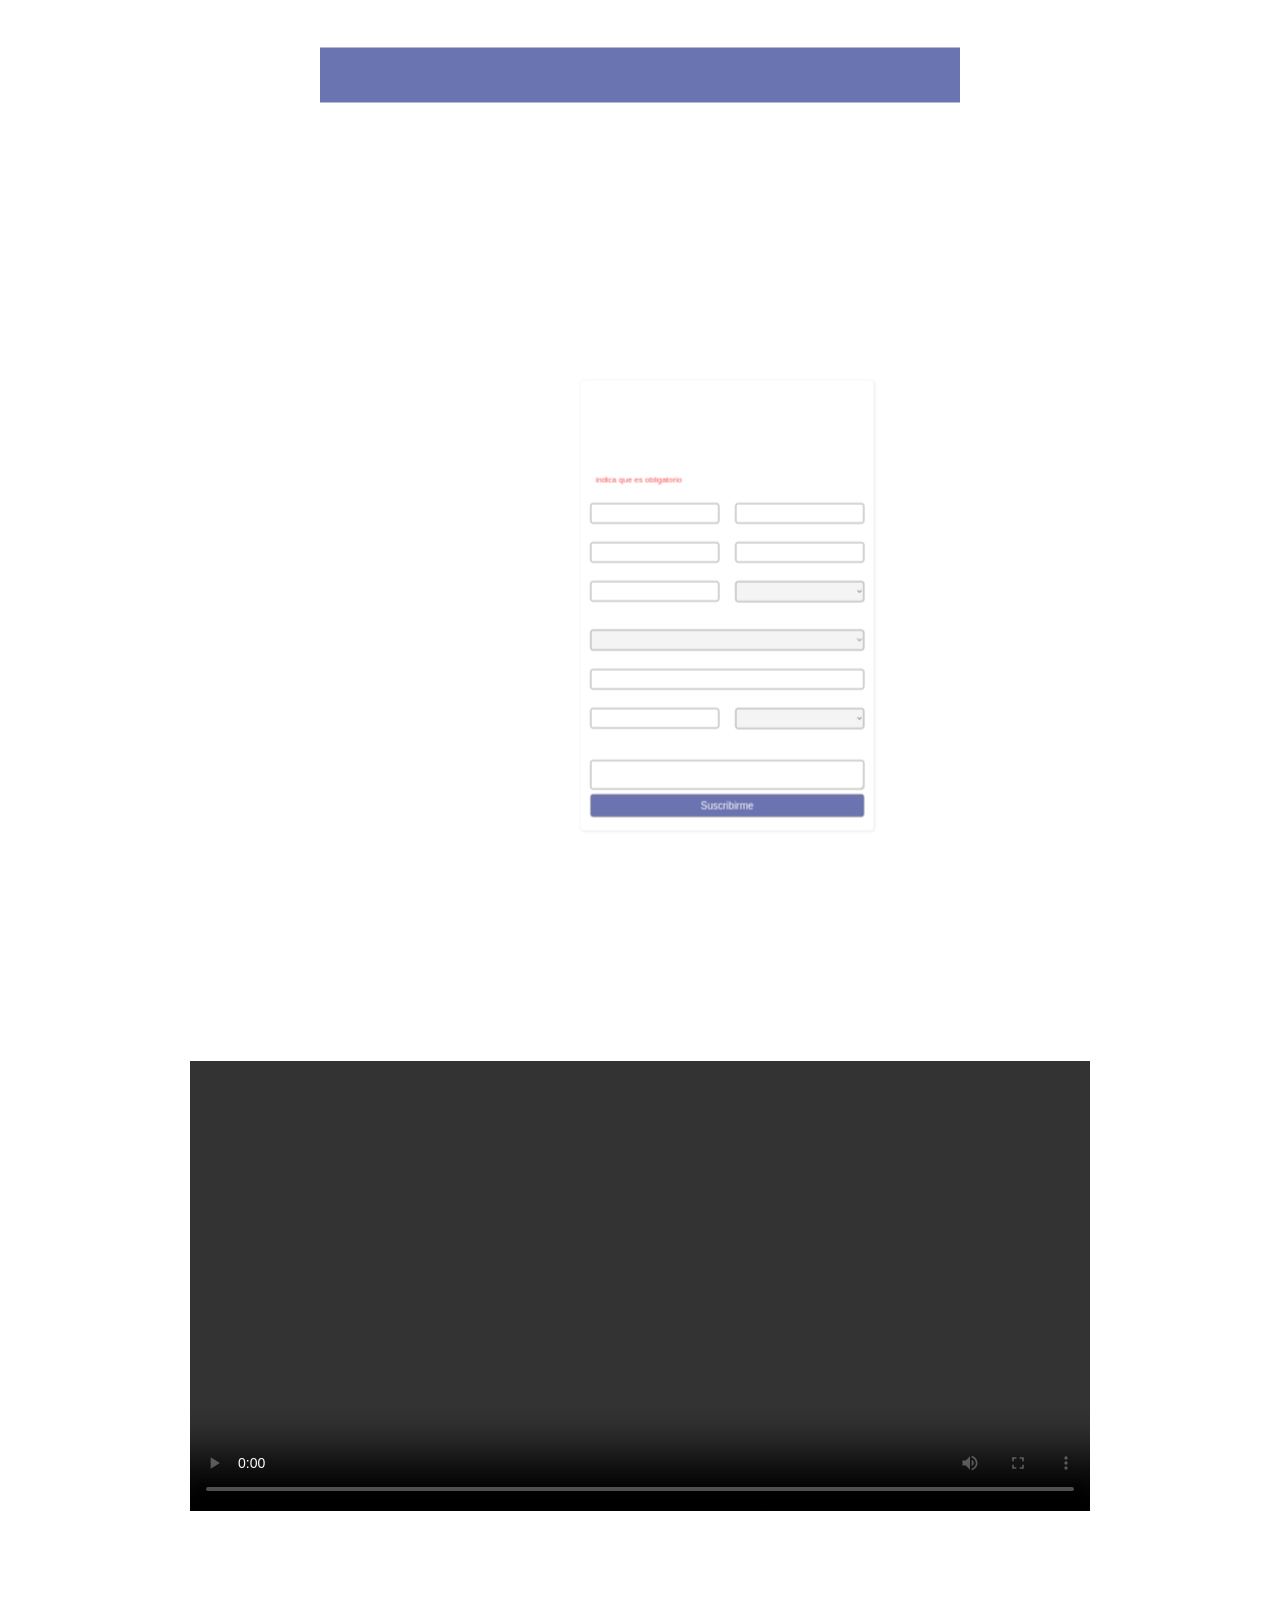
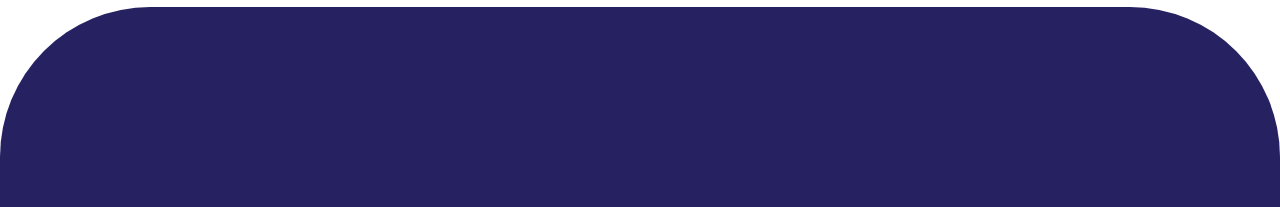
==== commit aa573cbf: "Se agrega ultimos detalles de title description y video" ====
--- a/conviertete-en-distribuidor/index.html
+++ b/conviertete-en-distribuidor/index.html
@@ -159,6 +159,7 @@
 
       </article>
     </section>
+    <section id="video"></section>
     <section id="beneficiosDistribuidor"></section>
     <section id="porqueElegirnos" class="BGAzulFuerte"></section>
     <section id="nuevosProductos"></section>
@@ -204,6 +205,7 @@
     // Resto de componentes cargados en paralelo (no críticos)
     loadComponent('exclusivos', '/components/exclusivos.html');
     loadComponent('beneficiosDistribuidor', '/components/beneficiosDistribuidor.html');
+    loadComponent('video', '/components/video.html');
     loadComponent('porqueElegirnos', '/components/porqueElegirnos.html');
     loadComponent('nuevosProductos', '/components/nuevosProductos.html');
     loadComponent('footer-container', '/components/footerDistribuidores.html');
@@ -212,5 +214,9 @@
 
 <script type="text/javascript"> _linkedin_partner_id = "6596068"; window._linkedin_data_partner_ids = window._linkedin_data_partner_ids || []; window._linkedin_data_partner_ids.push(_linkedin_partner_id); </script><script type="text/javascript"> (function(l) { if (!l){window.lintrk = function(a,b){window.lintrk.q.push([a,b])}; window.lintrk.q=[]} var s = document.getElementsByTagName("script")[0]; var b = document.createElement("script"); b.type = "text/javascript";b.async = true; b.src = "https://snap.licdn.com/li.lms-analytics/insight.min.js"; s.parentNode.insertBefore(b, s);})(window.lintrk); </script> <noscript> <img height="1" width="1" style="display:none;" alt="" src="https://px.ads.linkedin.com/collect/?pid=6596068&fmt=gif" /> </noscript>
 
+
+
+
+
 </body>
 </html>
--- a/assets/styles/main.css
+++ b/assets/styles/main.css
@@ -1,4 +1,28 @@
 /* CSS PERSONALIZADO */
+.video-wrapper {
+  position: relative;
+  display: flex;
+  justify-content: center;
+  padding: 0 24px;
+  box-sizing: border-box;
+}
+
+.bg-video {
+  position: relative;
+  z-index: 1;
+}
+
+@media (max-width: 900px) {
+  .bg-video,
+  .video-wrapper {
+    width: 100%;
+    max-width: 100%;
+  }
+}
+
+
+
+
 
 footer a{color:white;display: block;}
 header nav {justify-content: center;align-items: center;margin: 15px 30px;position: relative;gap: 15px;}
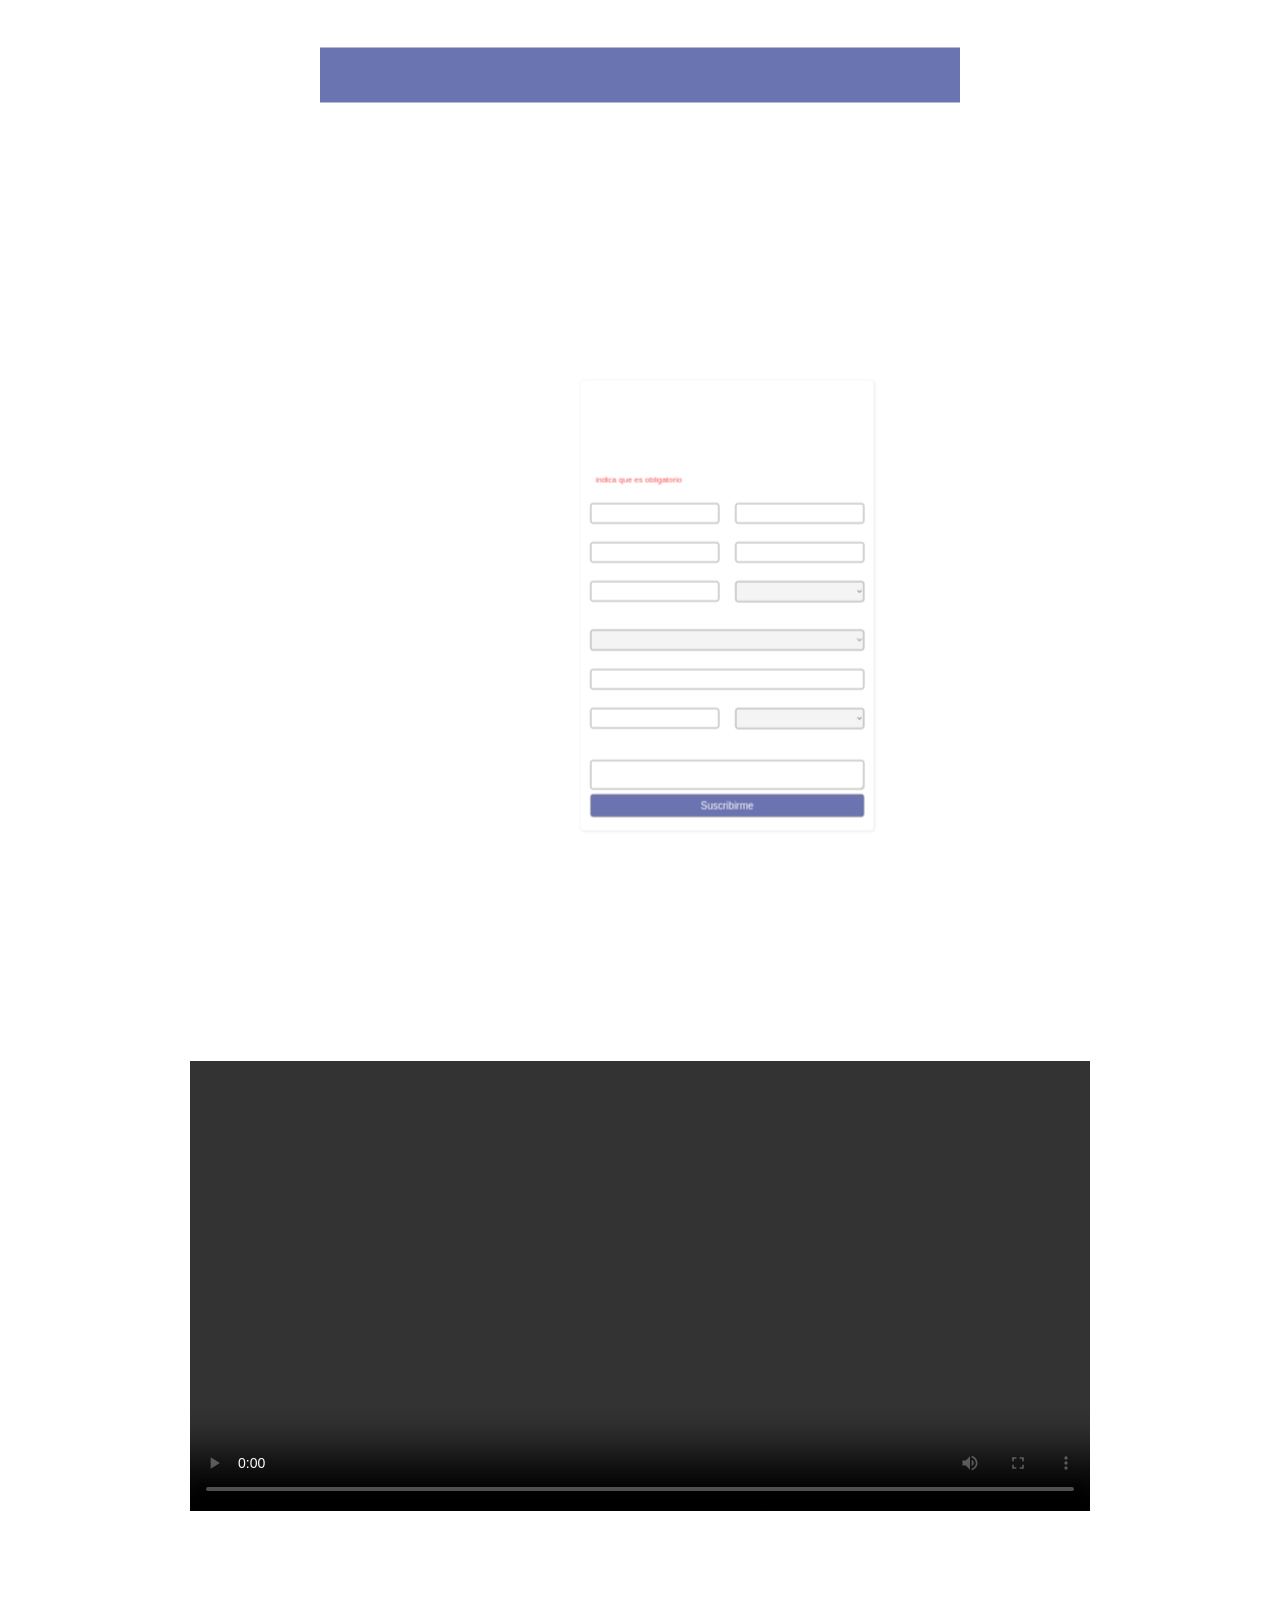
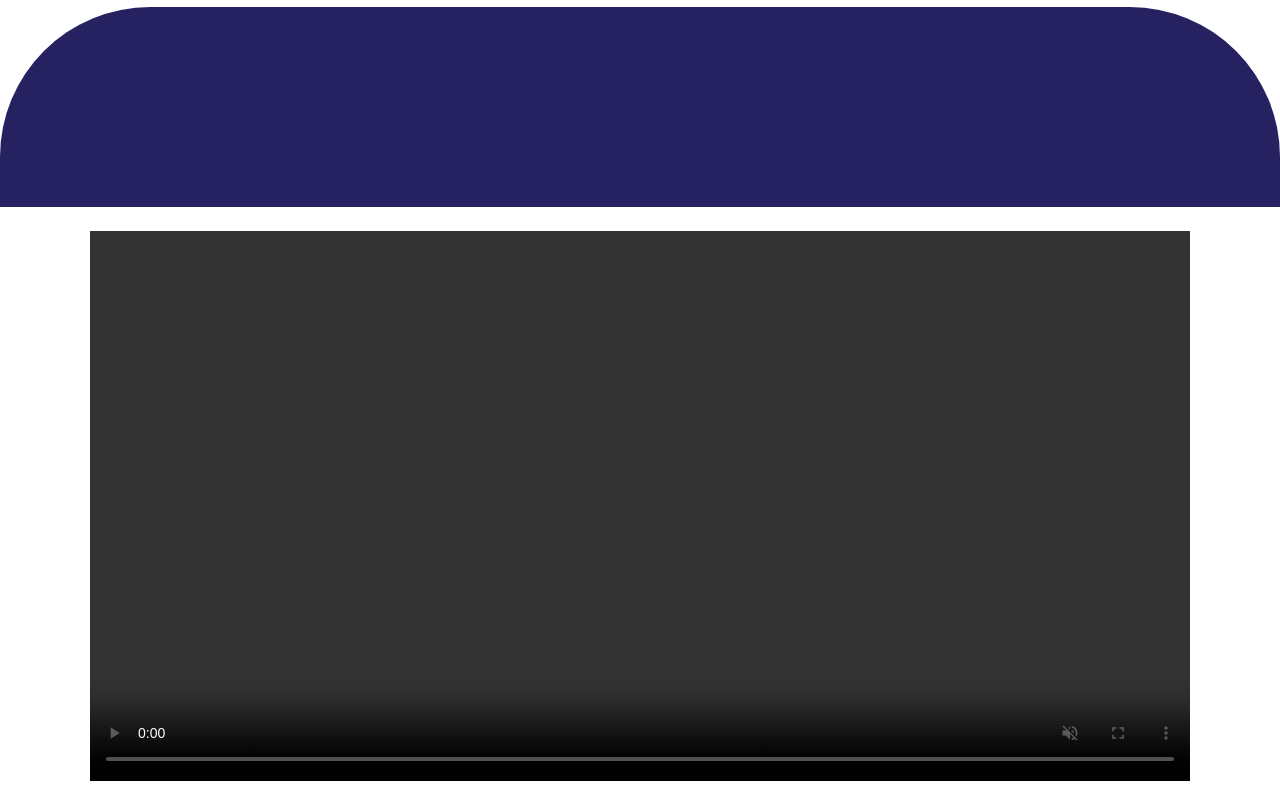
==== commit b3299d1b: "Se agrega video institucional" ====
--- a/conviertete-en-distribuidor/index.html
+++ b/conviertete-en-distribuidor/index.html
@@ -163,7 +163,21 @@
     <section id="beneficiosDistribuidor"></section>
     <section id="porqueElegirnos" class="BGAzulFuerte"></section>
     <section id="nuevosProductos"></section>
-
+    <section id="videoDos">
+      <video
+          autoplay
+          muted
+          loop
+          controls
+          playsinline
+          preload="metadata">
+          <source
+              src="https://video-institucional-deyac.netlify.app/VIDEO-INSTITUCIONAL-DEYAC.mov"
+              type="video/mp4" />
+
+          Tu navegador no soporta videos HTML5.
+      </video>
+    </section>
   </main>
   <footer id="footer-container"></footer>
 
--- a/assets/styles/main.css
+++ b/assets/styles/main.css
@@ -21,8 +21,18 @@
 }
 
 
-
-
+#videoDos video {
+    max-width: 1100px;
+    display: block;
+    margin: 0 auto;
+    width: 100%;
+}
+
+#videoDos {
+    display: flex;
+    margin: 0 auto;
+    padding: 24px;
+}
 
 footer a{color:white;display: block;}
 header nav {justify-content: center;align-items: center;margin: 15px 30px;position: relative;gap: 15px;}
@@ -359,7 +369,7 @@
 .productosNuevos {
     display: flex;
     gap: 15px;
-    padding: 20px 20px 90px;
+    padding: 20px;
     justify-content: center;
     height: 100%;
     flex-wrap: wrap;
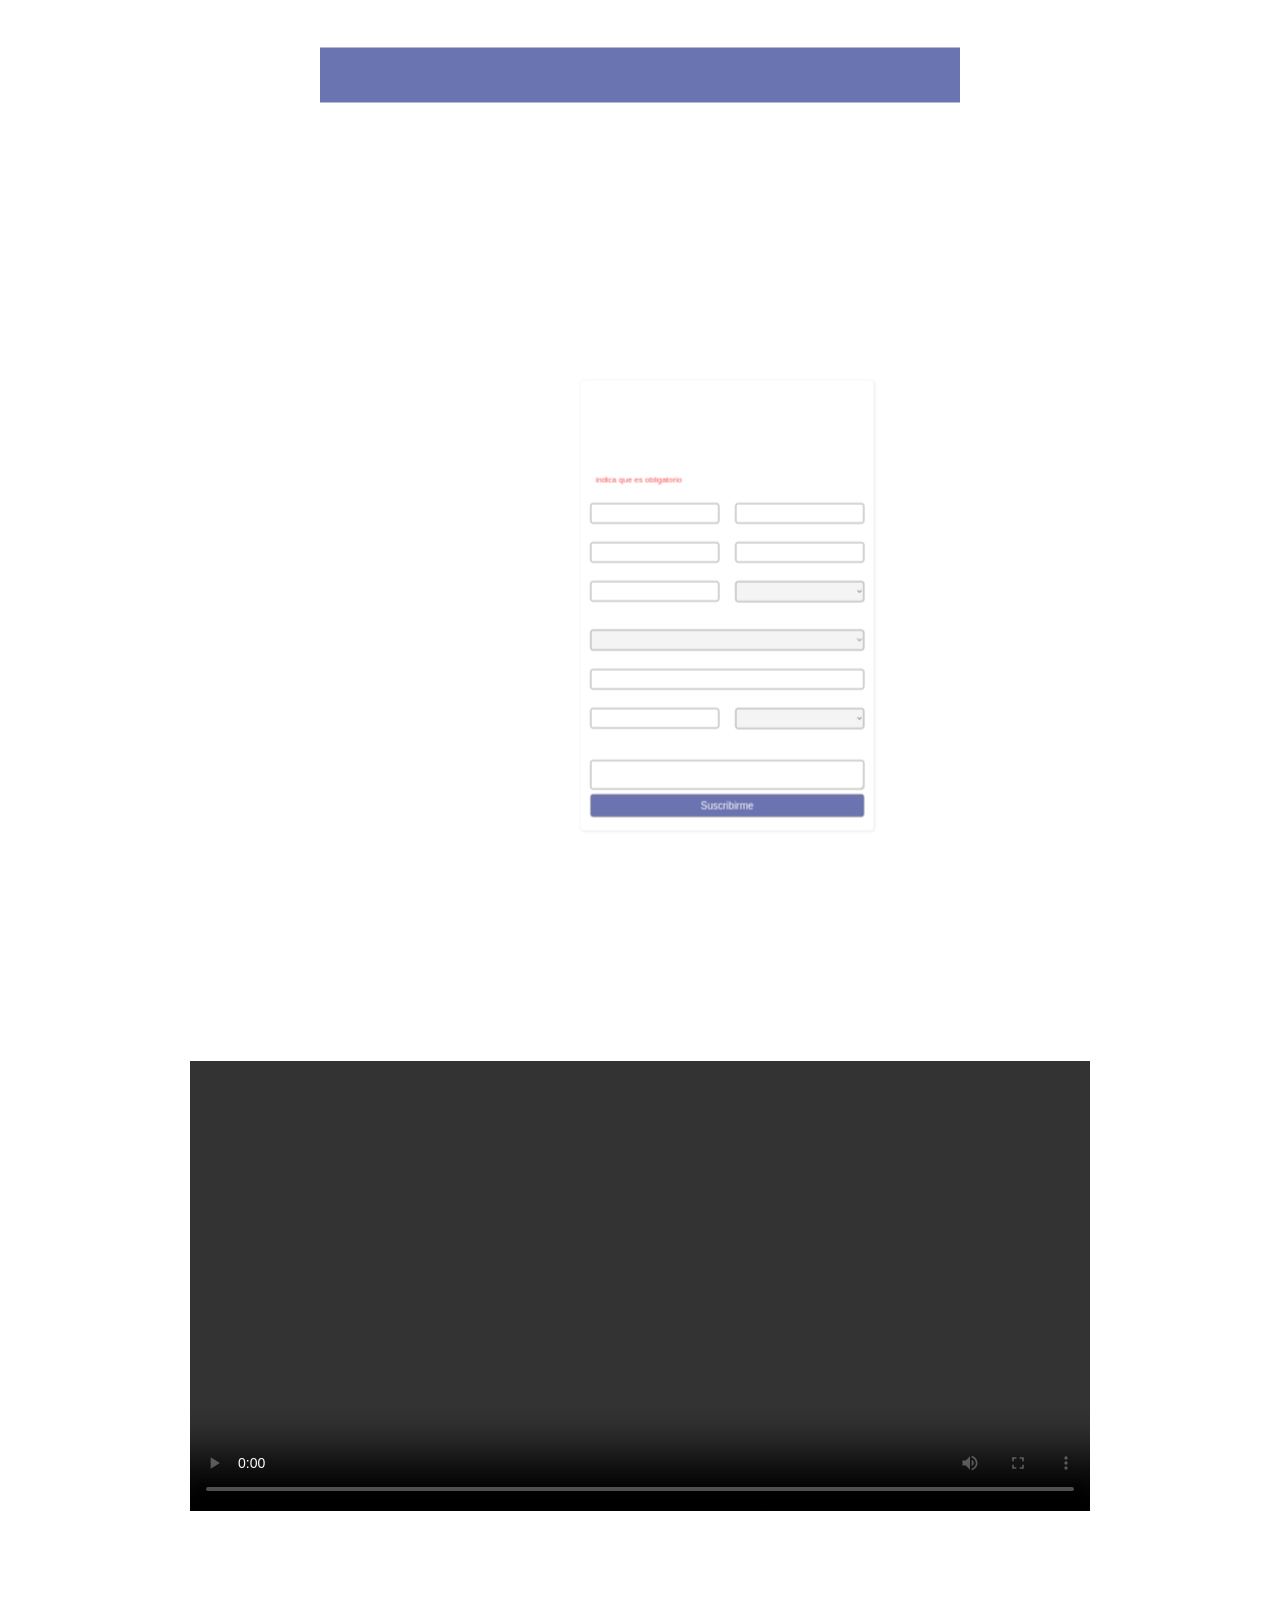
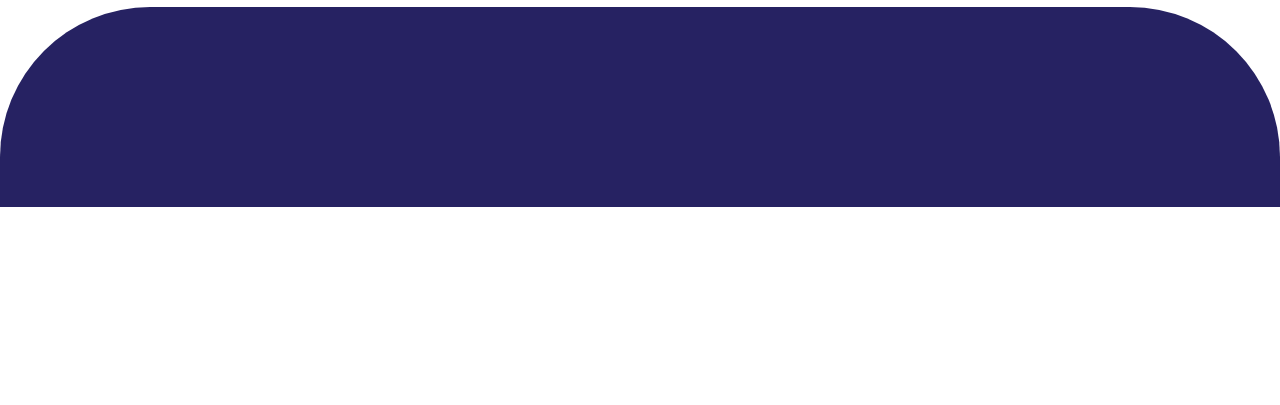
==== commit c36e9306: "Update index.html" ====
--- a/conviertete-en-distribuidor/index.html
+++ b/conviertete-en-distribuidor/index.html
@@ -164,20 +164,14 @@
     <section id="porqueElegirnos" class="BGAzulFuerte"></section>
     <section id="nuevosProductos"></section>
     <section id="videoDos">
-      <video
-          autoplay
-          muted
-          loop
-          controls
-          playsinline
-          preload="metadata">
-          <source
-              src="https://video-institucional-deyac.netlify.app/VIDEO-INSTITUCIONAL-DEYAC.mov"
-              type="video/mp4" />
-
-          Tu navegador no soporta videos HTML5.
-      </video>
-    </section>
+  <iframe
+    src="https://youtu.be/Lm8zh9IcRus"
+    title="Video institucional DEYAC"
+    frameborder="0"
+    allow="accelerometer; autoplay; clipboard-write; encrypted-media; gyroscope; picture-in-picture; web-share"
+    allowfullscreen>
+  </iframe>
+</section>
   </main>
   <footer id="footer-container"></footer>
 
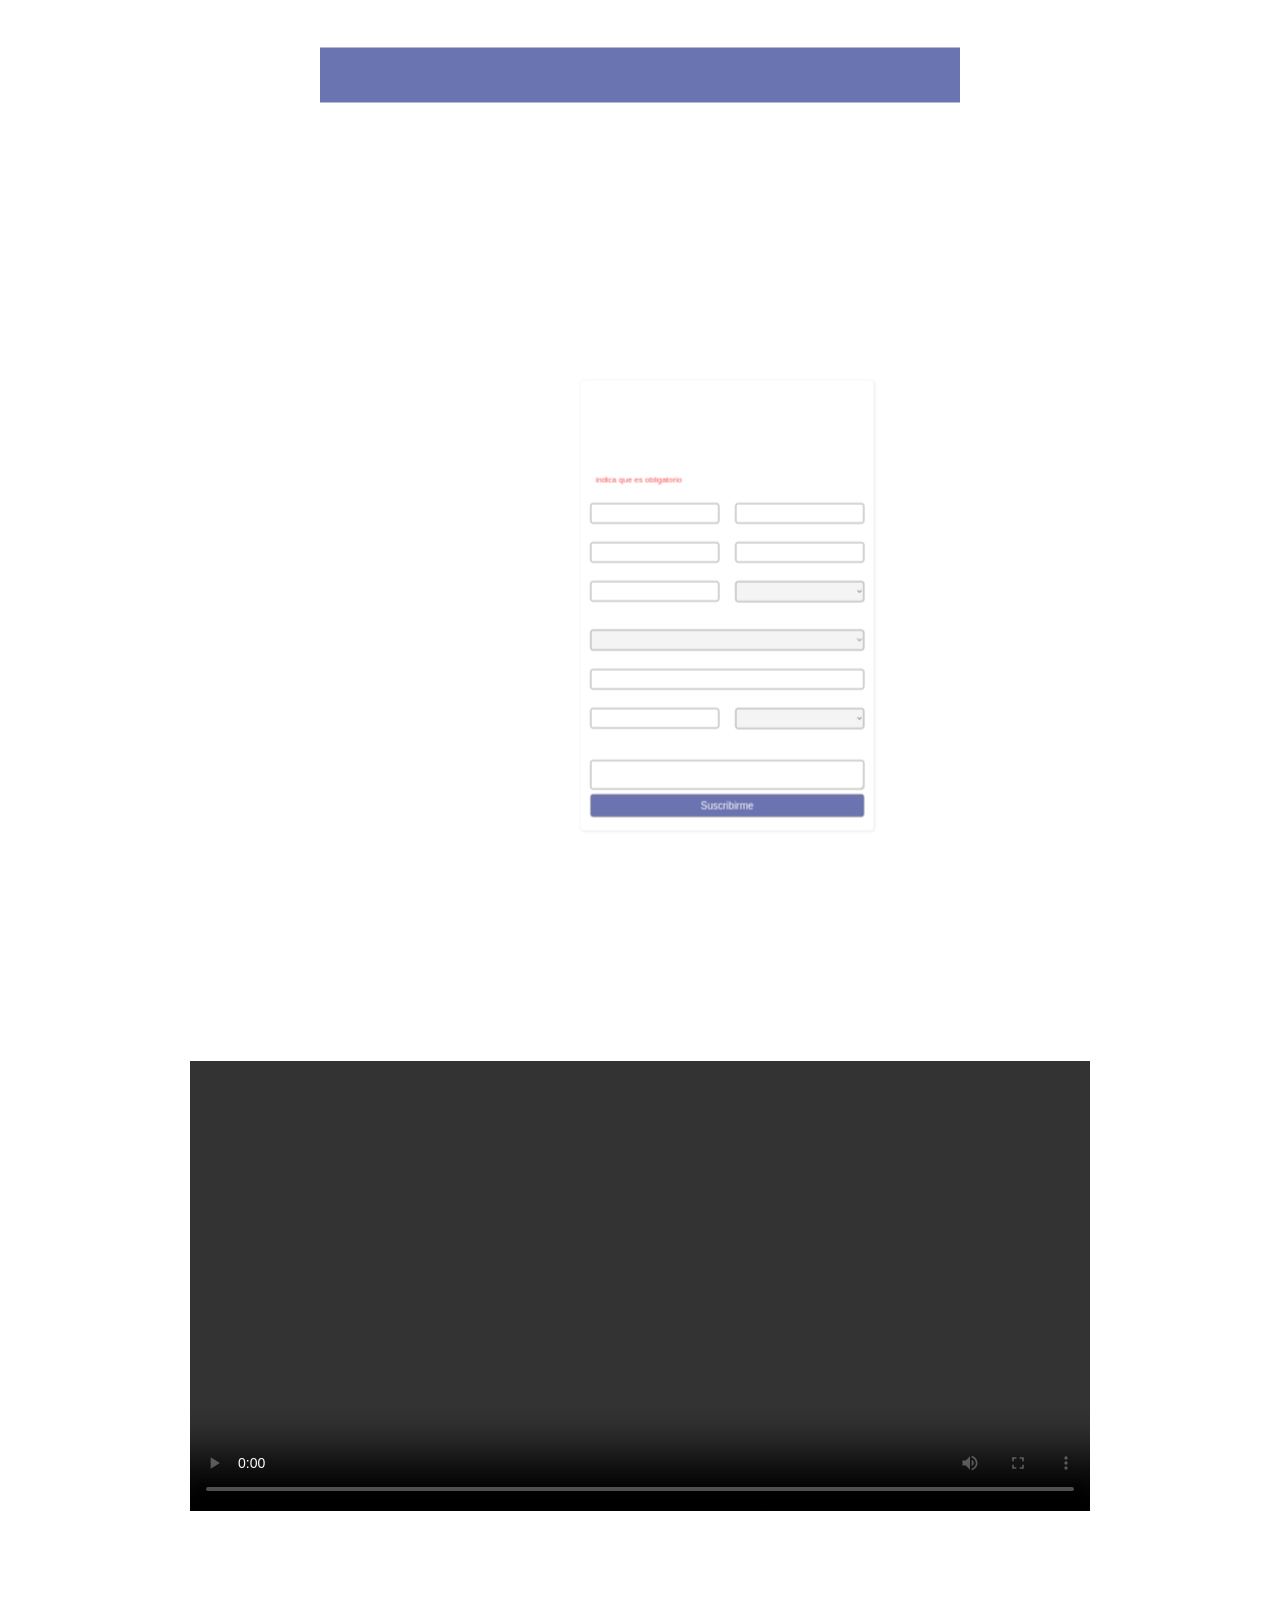
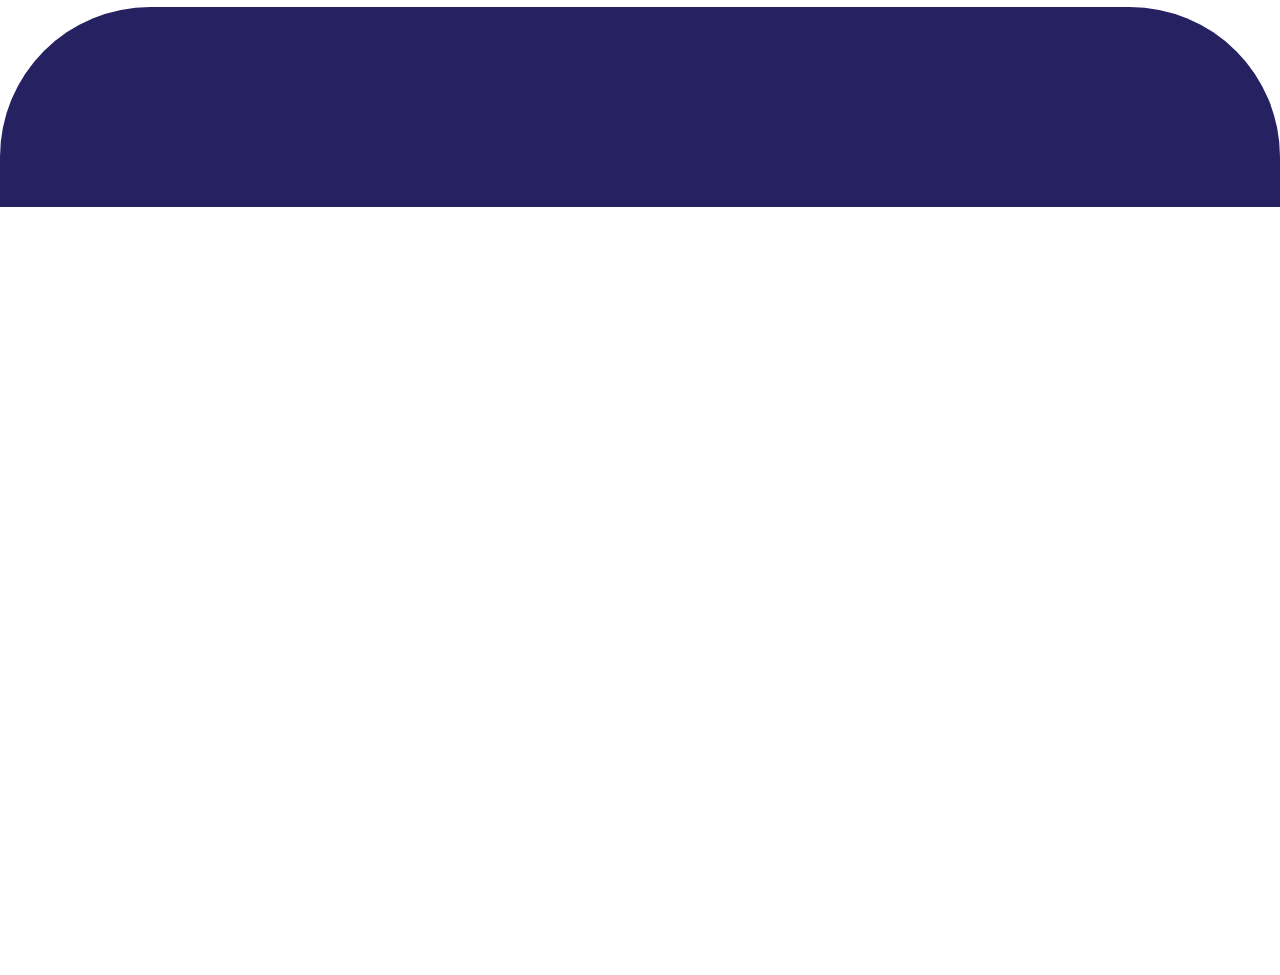
==== commit dfe7bd61: "Update index.html" ====
--- a/conviertete-en-distribuidor/index.html
+++ b/conviertete-en-distribuidor/index.html
@@ -163,12 +163,13 @@
     <section id="beneficiosDistribuidor"></section>
     <section id="porqueElegirnos" class="BGAzulFuerte"></section>
     <section id="nuevosProductos"></section>
-    <section id="videoDos">
+   <section id="videoDos">
   <iframe
-    src="https://youtu.be/Lm8zh9IcRus"
+    src="https://www.youtube.com/embed/Lm8zh9IcRus?si=-wDsT2idD2JMPxA8"
     title="Video institucional DEYAC"
     frameborder="0"
     allow="accelerometer; autoplay; clipboard-write; encrypted-media; gyroscope; picture-in-picture; web-share"
+    referrerpolicy="strict-origin-when-cross-origin"
     allowfullscreen>
   </iframe>
 </section>
@@ -227,4 +228,18 @@
 
 
 </body>
+  <style>
+    #videoDos {
+  width: 100%;
+  max-width: 100%;
+  aspect-ratio: 16 / 9;
+}
+
+#videoDos iframe {
+  width: 100%;
+  height: 100%;
+  border: 0;
+  display: block;
+}
+  </style>
 </html>
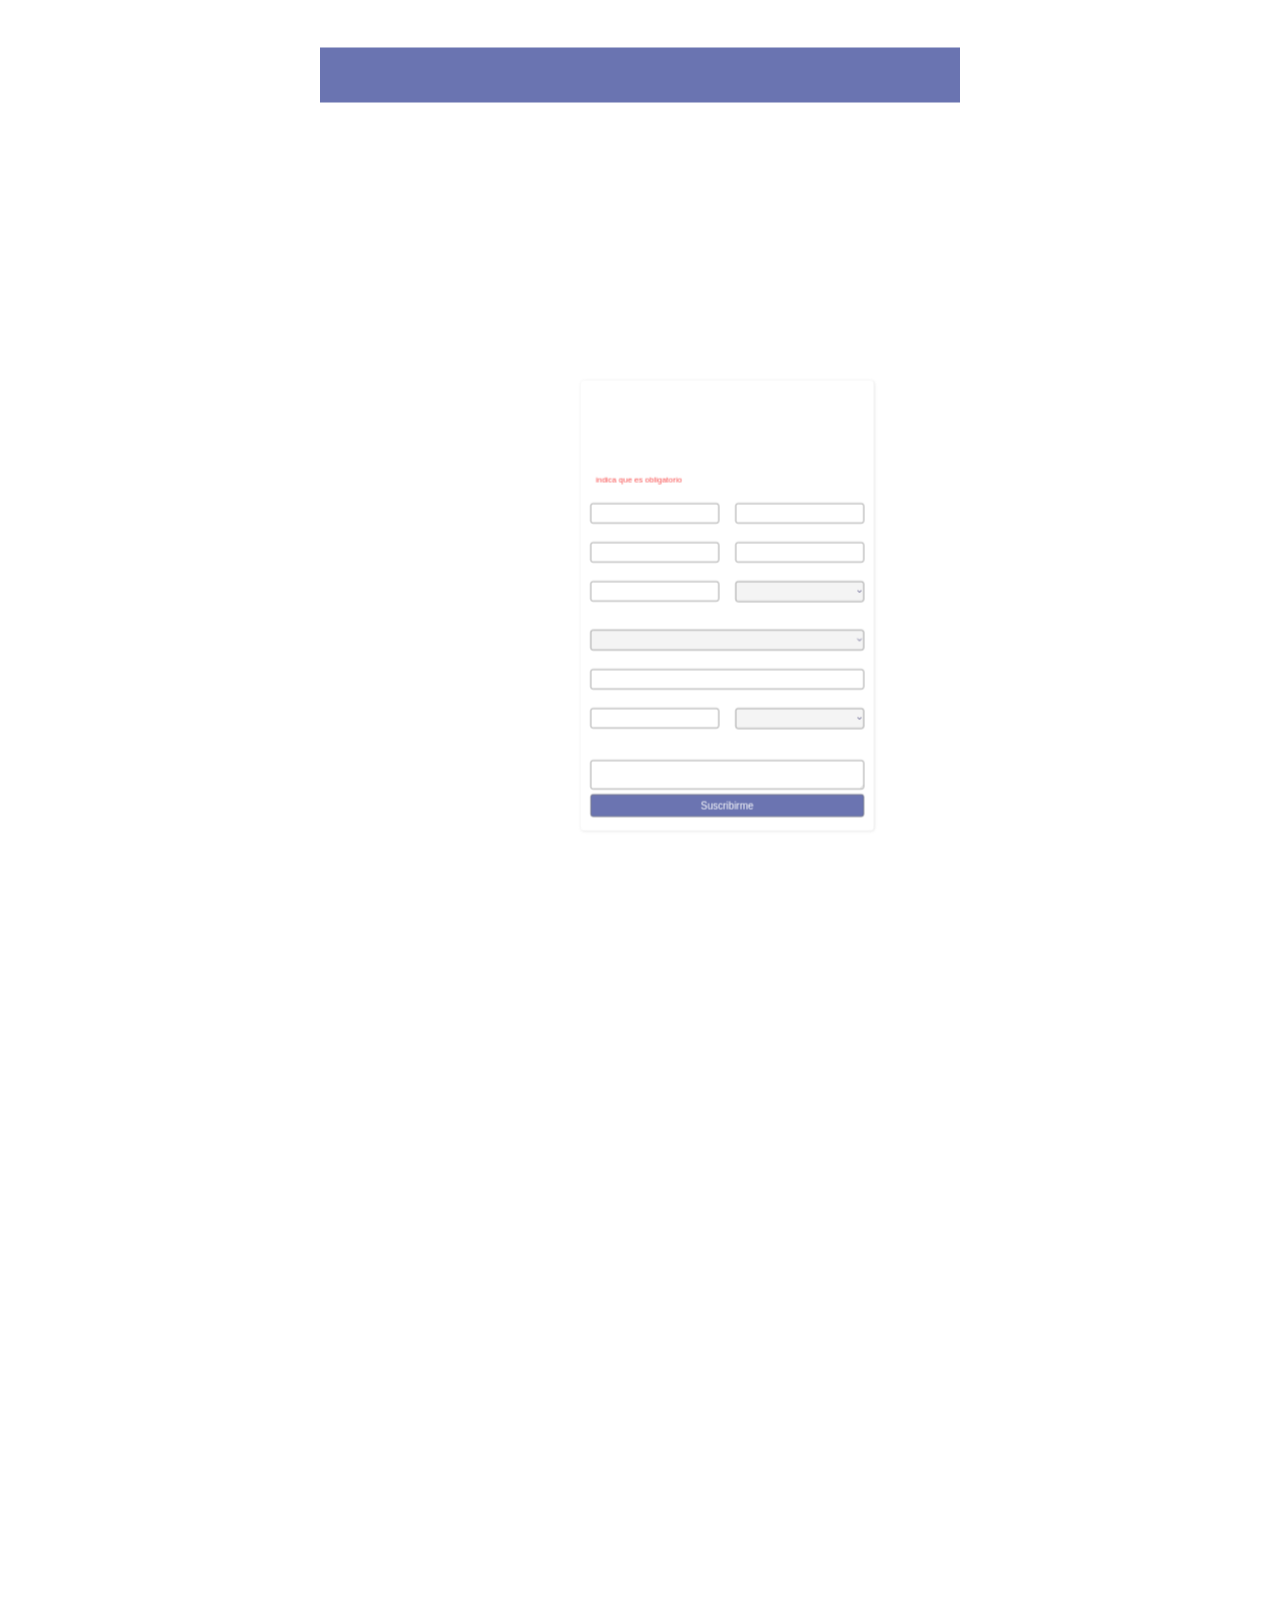
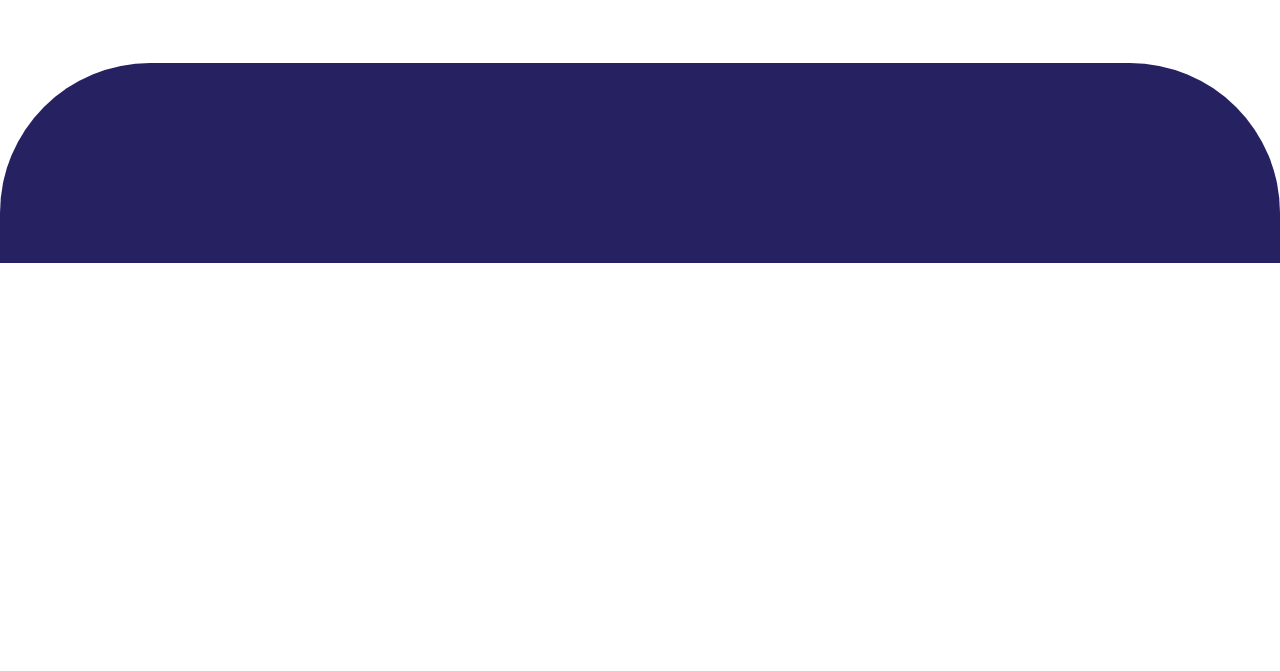
==== commit 835e85d4: "Update index.html" ====
--- a/conviertete-en-distribuidor/index.html
+++ b/conviertete-en-distribuidor/index.html
@@ -230,8 +230,8 @@
 </body>
   <style>
     #videoDos {
-  width: 100%;
-  max-width: 100%;
+  width: 95%;
+  max-width: 50%;
   aspect-ratio: 16 / 9;
 }
 
--- a/assets/styles/main.css
+++ b/assets/styles/main.css
@@ -20,7 +20,36 @@
   }
 }
 
-
+/* CSS PERSONALIZADO */
+.video-wrapper {
+  position: relative;
+  display: flex;
+  justify-content: center;
+  padding: 0 24px;
+  box-sizing: border-box;
+}
+
+.bg-video {
+  position: relative;
+  z-index: 1;
+  width: 900px;
+  max-width: 100%;
+  aspect-ratio: 16 / 9;
+  border: none;
+  display: block;
+}
+
+@media (max-width: 900px) {
+  .bg-video {
+    width: 100%;
+    max-width: 100%;
+  }
+
+  .video-wrapper {
+    width: 100%;
+    padding: 0 24px;
+  }
+}
 #videoDos video {
     max-width: 1100px;
     display: block;
